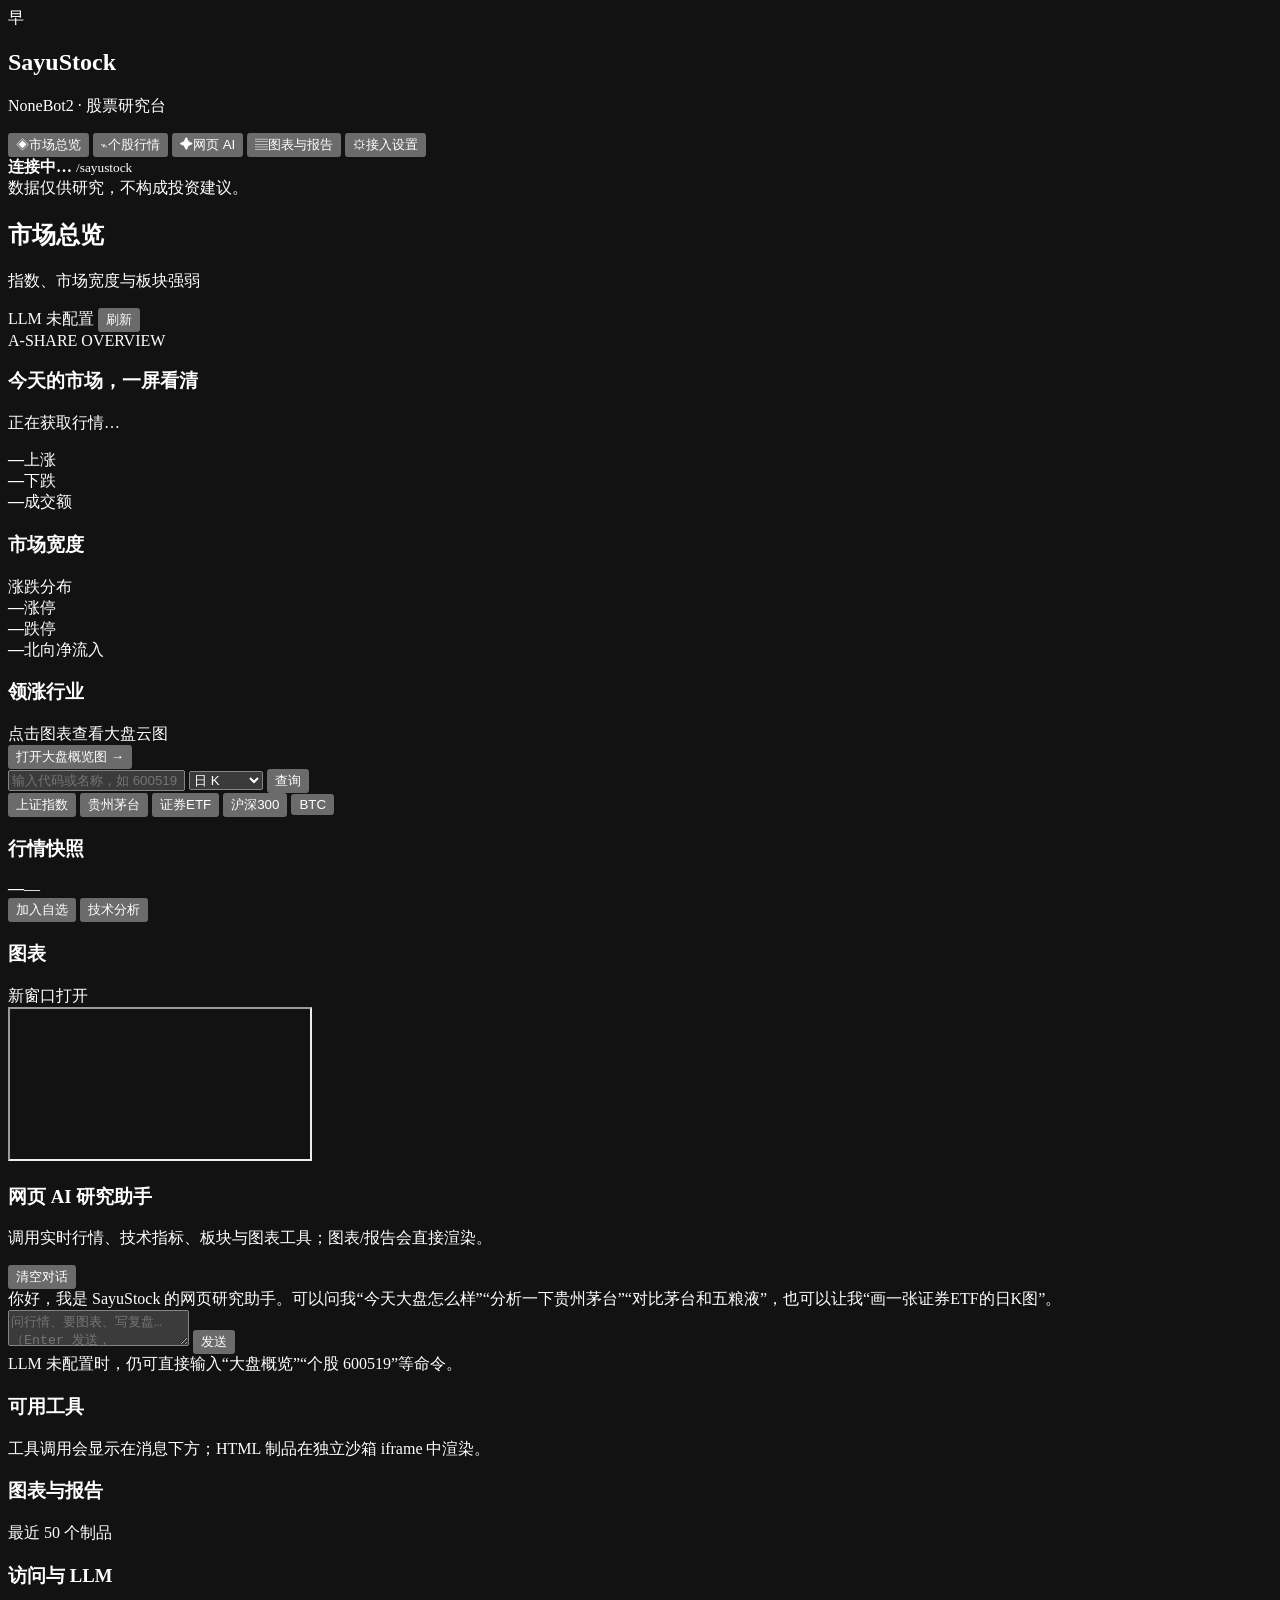
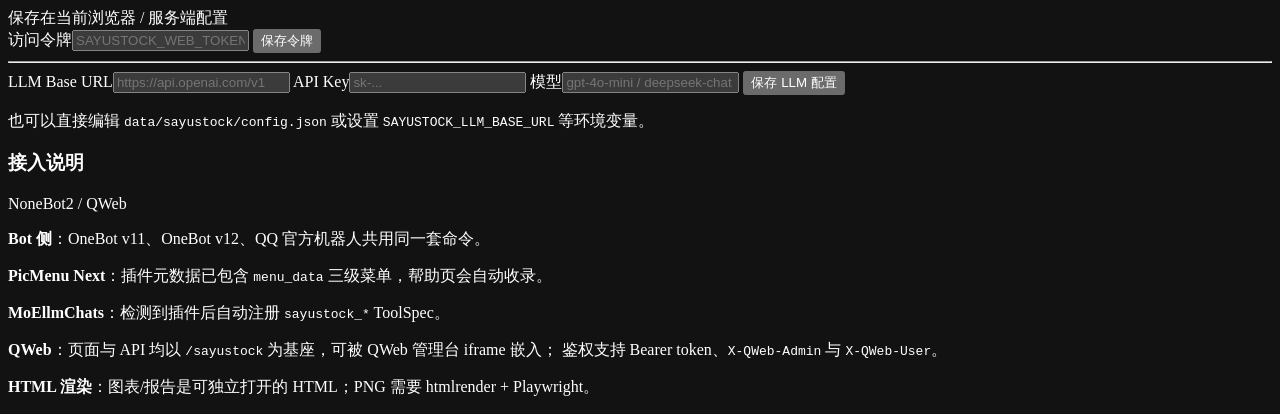
==== nonebot_plugin_sayustock/web/templates/index.html @ dcfa5ef3 "feat(nonebot2): add NoneBot2 runtime, PicMenu, MoEllm tools and QWeb base" ====
<!doctype html>
<html lang="zh-CN">
<head>
  <meta charset="utf-8">
  <meta name="viewport" content="width=device-width, initial-scale=1">
  <meta name="color-scheme" content="dark">
  <title>SayuStock · 股票研究与网页 AI</title>
  <link rel="stylesheet" href="/sayustock/static/style.css">
</head>
<body>
  <div class="shell">
    <aside class="sidebar">
      <div class="brand">
        <div class="logo">早</div>
        <div>
          <h1>SayuStock</h1>
          <p>NoneBot2 · 股票研究台</p>
        </div>
      </div>
      <nav class="nav">
        <button class="nav-item active" data-view="market"><span>◈</span>市场总览</button>
        <button class="nav-item" data-view="stock"><span>⌁</span>个股行情</button>
        <button class="nav-item" data-view="chat"><span>✦</span>网页 AI</button>
        <button class="nav-item" data-view="artifacts"><span>▤</span>图表与报告</button>
        <button class="nav-item" data-view="settings"><span>⚙</span>接入设置</button>
      </nav>
      <div class="side-card">
        <div class="dot" id="health-dot"></div>
        <div>
          <b id="health-text">连接中…</b>
          <small id="health-sub">/sayustock</small>
        </div>
      </div>
      <div class="side-note">数据仅供研究，不构成投资建议。</div>
    </aside>

    <main class="main">
      <header class="topbar">
        <div>
          <h2 id="view-title">市场总览</h2>
          <p id="view-sub">指数、市场宽度与板块强弱</p>
        </div>
        <div class="top-actions">
          <span class="pill" id="llm-pill">LLM 未配置</span>
          <button class="ghost" id="refresh-btn">刷新</button>
        </div>
      </header>

      <section class="view active" id="view-market">
        <div class="hero panel">
          <div class="hero-head">
            <div>
              <span class="eyebrow">A-SHARE OVERVIEW</span>
              <h3>今天的市场，一屏看清</h3>
              <p id="overview-time">正在获取行情…</p>
            </div>
            <div class="hero-stats">
              <div><b id="stat-up">—</b><span>上涨</span></div>
              <div><b id="stat-down">—</b><span>下跌</span></div>
              <div><b id="stat-turnover">—</b><span>成交额</span></div>
            </div>
          </div>
          <div class="index-grid" id="index-grid"></div>
        </div>
        <div class="grid-2">
          <div class="panel">
            <div class="panel-head"><h3>市场宽度</h3><span id="breadth-note">涨跌分布</span></div>
            <div class="breadth" id="breadth-bar"></div>
            <div class="legend" id="breadth-legend"></div>
            <div class="mini-stats">
              <div><b id="stat-limit-up">—</b><span>涨停</span></div>
              <div><b id="stat-limit-down">—</b><span>跌停</span></div>
              <div><b id="stat-north">—</b><span>北向净流入</span></div>
            </div>
          </div>
          <div class="panel">
            <div class="panel-head"><h3>领涨行业</h3><span>点击图表查看大盘云图</span></div>
            <table class="data-table" id="industry-table"><tbody></tbody></table>
            <button class="link-btn" id="open-overview-chart">打开大盘概览图 →</button>
          </div>
        </div>
      </section>

      <section class="view" id="view-stock">
        <div class="panel search-panel">
          <div class="search-row">
            <input id="stock-query" placeholder="输入代码或名称，如 600519 / 贵州茅台 / 证券ETF" autocomplete="off">
            <select id="stock-period">
              <option value="分时">当日分时</option>
              <option value="五日">五日分时</option>
              <option value="日k" selected>日 K</option>
              <option value="周k">周 K</option>
              <option value="月k">月 K</option>
              <option value="60k">60 分钟</option>
            </select>
            <button class="primary" id="stock-search">查询</button>
          </div>
          <div class="quick-tags">
            <button data-q="上证指数">上证指数</button>
            <button data-q="贵州茅台">贵州茅台</button>
            <button data-q="证券ETF">证券ETF</button>
            <button data-q="沪深300">沪深300</button>
            <button data-q="BTC">BTC</button>
          </div>
        </div>
        <div class="grid-2 stock-grid">
          <div class="panel quote-panel">
            <div class="panel-head"><h3 id="quote-name">行情快照</h3><span id="quote-source"></span></div>
            <div class="quote-price"><b id="quote-price">—</b><span id="quote-change">—</span></div>
            <table class="kv-table" id="quote-table"></table>
            <div class="quote-actions">
              <button class="ghost" id="add-watch">加入自选</button>
              <button class="ghost" id="technical-btn">技术分析</button>
            </div>
            <pre class="tech-output" id="tech-output"></pre>
          </div>
          <div class="panel chart-panel">
            <div class="panel-head"><h3 id="chart-title">图表</h3><a id="chart-open" target="_blank" rel="noopener">新窗口打开</a></div>
            <iframe id="chart-frame" title="SayuStock chart" sandbox="allow-same-origin allow-scripts"></iframe>
          </div>
        </div>
      </section>

      <section class="view" id="view-chat">
        <div class="chat-wrap">
          <div class="panel chat-panel">
            <div class="chat-head">
              <div>
                <h3>网页 AI 研究助手</h3>
                <p>调用实时行情、技术指标、板块与图表工具；图表/报告会直接渲染。</p>
              </div>
              <button class="ghost" id="chat-clear">清空对话</button>
            </div>
            <div class="messages" id="messages">
              <div class="msg assistant">
                <div class="bubble">你好，我是 SayuStock 的网页研究助手。可以问我“今天大盘怎么样”“分析一下贵州茅台”“对比茅台和五粮液”，也可以让我“画一张证券ETF的日K图”。</div>
              </div>
            </div>
            <div class="composer">
              <textarea id="chat-input" rows="2" placeholder="问行情、要图表、写复盘…（Enter 发送，Shift+Enter 换行）"></textarea>
              <button class="primary" id="chat-send">发送</button>
            </div>
            <div class="composer-note">LLM 未配置时，仍可直接输入“大盘概览”“个股 600519”等命令。</div>
          </div>
          <aside class="panel chat-side">
            <h3>可用工具</h3>
            <div id="tool-list" class="tool-list"></div>
            <div class="side-note">工具调用会显示在消息下方；HTML 制品在独立沙箱 iframe 中渲染。</div>
          </aside>
        </div>
      </section>

      <section class="view" id="view-artifacts">
        <div class="panel">
          <div class="panel-head"><h3>图表与报告</h3><span>最近 50 个制品</span></div>
          <div id="artifact-grid" class="artifact-grid"></div>
        </div>
      </section>

      <section class="view" id="view-settings">
        <div class="grid-2">
          <div class="panel">
            <div class="panel-head"><h3>访问与 LLM</h3><span>保存在当前浏览器 / 服务端配置</span></div>
            <label class="field">访问令牌<input id="token-input" type="password" placeholder="SAYUSTOCK_WEB_TOKEN"></label>
            <button class="primary" id="save-token">保存令牌</button>
            <hr>
            <label class="field">LLM Base URL<input id="llm-base" placeholder="https://api.openai.com/v1"></label>
            <label class="field">API Key<input id="llm-key" type="password" placeholder="sk-..."></label>
            <label class="field">模型<input id="llm-model" placeholder="gpt-4o-mini / deepseek-chat"></label>
            <button class="primary" id="save-llm">保存 LLM 配置</button>
            <p class="hint">也可以直接编辑 <code>data/sayustock/config.json</code> 或设置 <code>SAYUSTOCK_LLM_BASE_URL</code> 等环境变量。</p>
          </div>
          <div class="panel">
            <div class="panel-head"><h3>接入说明</h3><span>NoneBot2 / QWeb</span></div>
            <div class="doc">
              <p><b>Bot 侧</b>：OneBot v11、OneBot v12、QQ 官方机器人共用同一套命令。</p>
              <p><b>PicMenu Next</b>：插件元数据已包含 <code>menu_data</code> 三级菜单，帮助页会自动收录。</p>
              <p><b>MoEllmChats</b>：检测到插件后自动注册 <code>sayustock_*</code> ToolSpec。</p>
              <p><b>QWeb</b>：页面与 API 均以 <code>/sayustock</code> 为基座，可被 QWeb 管理台 iframe 嵌入；
              鉴权支持 Bearer token、<code>X-QWeb-Admin</code> 与 <code>X-QWeb-User</code>。</p>
              <p><b>HTML 渲染</b>：图表/报告是可独立打开的 HTML；PNG 需要 htmlrender + Playwright。</p>
            </div>
          </div>
        </div>
      </section>
    </main>
  </div>
  <div id="toast" class="toast"></div>
  <script src="/sayustock/static/app.js"></script>
  <script src="/sayustock/static/qweb-bridge.js"></script>
</body>
</html>
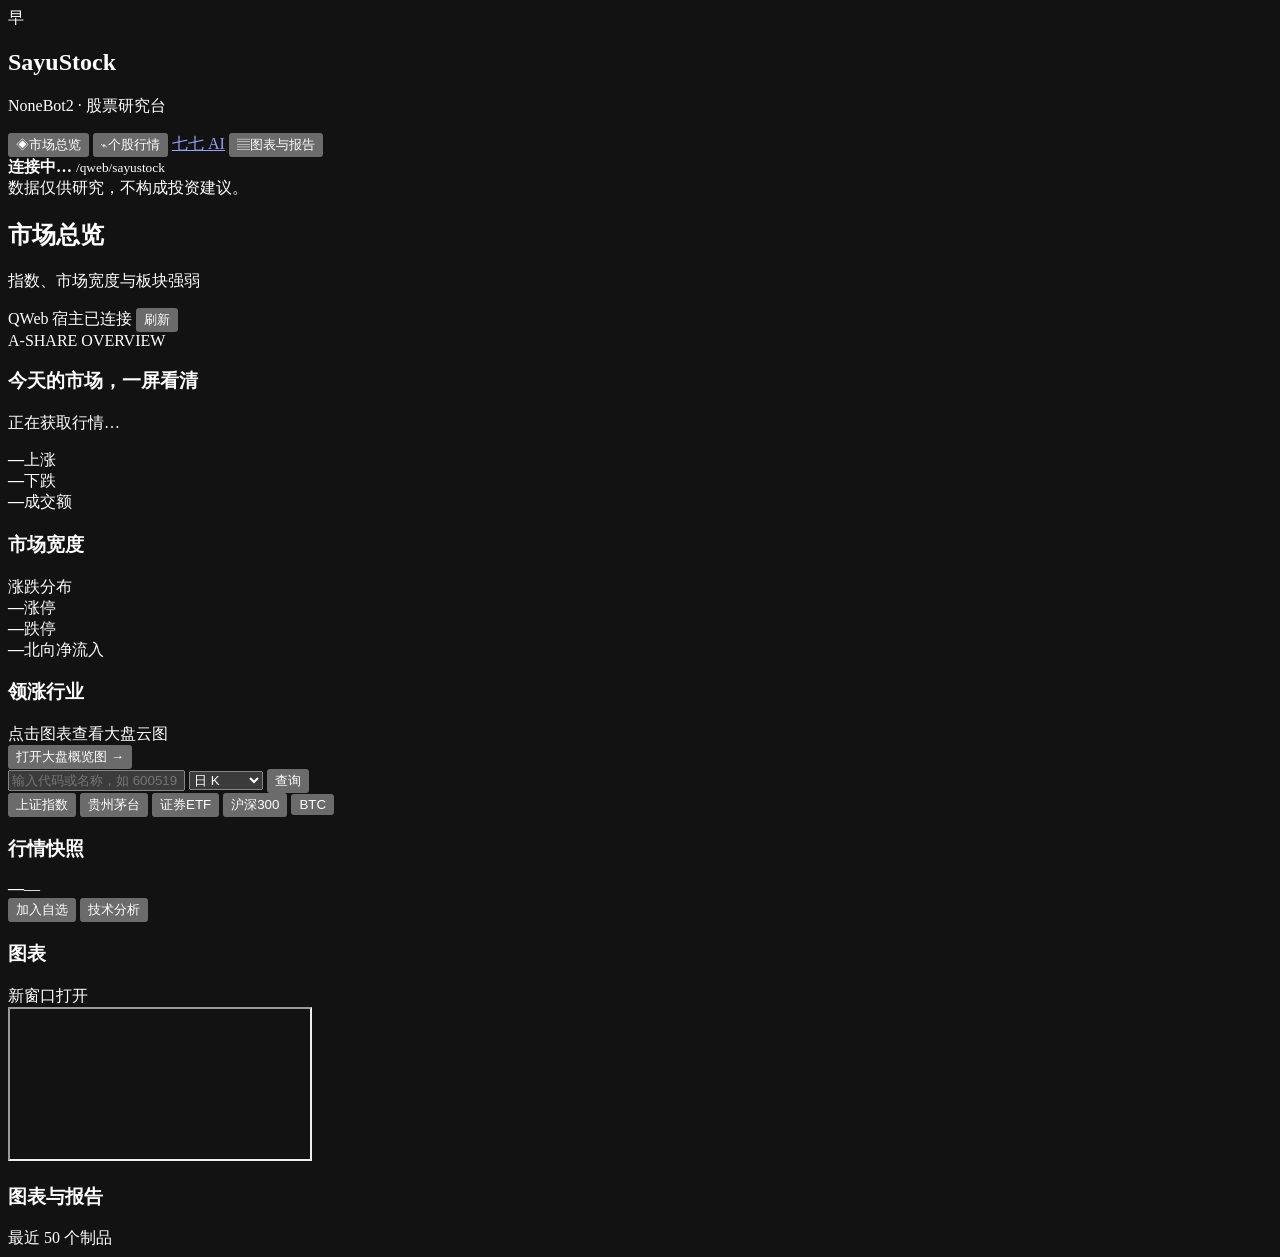
==== commit f8b22da2: "Use Qiqi chat, account authorization and owned stock artifacts" ====
--- a/nonebot_plugin_sayustock/web/templates/index.html
+++ b/nonebot_plugin_sayustock/web/templates/index.html
@@ -4,8 +4,8 @@
   <meta charset="utf-8">
   <meta name="viewport" content="width=device-width, initial-scale=1">
   <meta name="color-scheme" content="dark">
-  <title>SayuStock · 股票研究与网页 AI</title>
-  <link rel="stylesheet" href="/sayustock/static/style.css">
+  <title>SayuStock · QWeb 股票研究页</title>
+  <link rel="stylesheet" href="static/style.css">
 </head>
 <body>
   <div class="shell">
@@ -20,15 +20,14 @@
       <nav class="nav">
         <button class="nav-item active" data-view="market"><span>◈</span>市场总览</button>
         <button class="nav-item" data-view="stock"><span>⌁</span>个股行情</button>
-        <button class="nav-item" data-view="chat"><span>✦</span>网页 AI</button>
+        <a class="nav-item" href="/qweb/chat" target="_top">七七 AI</a>
         <button class="nav-item" data-view="artifacts"><span>▤</span>图表与报告</button>
-        <button class="nav-item" data-view="settings"><span>⚙</span>接入设置</button>
       </nav>
       <div class="side-card">
         <div class="dot" id="health-dot"></div>
         <div>
           <b id="health-text">连接中…</b>
-          <small id="health-sub">/sayustock</small>
+          <small id="health-sub">/qweb/sayustock</small>
         </div>
       </div>
       <div class="side-note">数据仅供研究，不构成投资建议。</div>
@@ -41,7 +40,7 @@
           <p id="view-sub">指数、市场宽度与板块强弱</p>
         </div>
         <div class="top-actions">
-          <span class="pill" id="llm-pill">LLM 未配置</span>
+          <span class="pill" id="host-pill">QWeb 宿主已连接</span>
           <button class="ghost" id="refresh-btn">刷新</button>
         </div>
       </header>
@@ -121,34 +120,6 @@
         </div>
       </section>
 
-      <section class="view" id="view-chat">
-        <div class="chat-wrap">
-          <div class="panel chat-panel">
-            <div class="chat-head">
-              <div>
-                <h3>网页 AI 研究助手</h3>
-                <p>调用实时行情、技术指标、板块与图表工具；图表/报告会直接渲染。</p>
-              </div>
-              <button class="ghost" id="chat-clear">清空对话</button>
-            </div>
-            <div class="messages" id="messages">
-              <div class="msg assistant">
-                <div class="bubble">你好，我是 SayuStock 的网页研究助手。可以问我“今天大盘怎么样”“分析一下贵州茅台”“对比茅台和五粮液”，也可以让我“画一张证券ETF的日K图”。</div>
-              </div>
-            </div>
-            <div class="composer">
-              <textarea id="chat-input" rows="2" placeholder="问行情、要图表、写复盘…（Enter 发送，Shift+Enter 换行）"></textarea>
-              <button class="primary" id="chat-send">发送</button>
-            </div>
-            <div class="composer-note">LLM 未配置时，仍可直接输入“大盘概览”“个股 600519”等命令。</div>
-          </div>
-          <aside class="panel chat-side">
-            <h3>可用工具</h3>
-            <div id="tool-list" class="tool-list"></div>
-            <div class="side-note">工具调用会显示在消息下方；HTML 制品在独立沙箱 iframe 中渲染。</div>
-          </aside>
-        </div>
-      </section>
 
       <section class="view" id="view-artifacts">
         <div class="panel">
@@ -157,36 +128,9 @@
         </div>
       </section>
 
-      <section class="view" id="view-settings">
-        <div class="grid-2">
-          <div class="panel">
-            <div class="panel-head"><h3>访问与 LLM</h3><span>保存在当前浏览器 / 服务端配置</span></div>
-            <label class="field">访问令牌<input id="token-input" type="password" placeholder="SAYUSTOCK_WEB_TOKEN"></label>
-            <button class="primary" id="save-token">保存令牌</button>
-            <hr>
-            <label class="field">LLM Base URL<input id="llm-base" placeholder="https://api.openai.com/v1"></label>
-            <label class="field">API Key<input id="llm-key" type="password" placeholder="sk-..."></label>
-            <label class="field">模型<input id="llm-model" placeholder="gpt-4o-mini / deepseek-chat"></label>
-            <button class="primary" id="save-llm">保存 LLM 配置</button>
-            <p class="hint">也可以直接编辑 <code>data/sayustock/config.json</code> 或设置 <code>SAYUSTOCK_LLM_BASE_URL</code> 等环境变量。</p>
-          </div>
-          <div class="panel">
-            <div class="panel-head"><h3>接入说明</h3><span>NoneBot2 / QWeb</span></div>
-            <div class="doc">
-              <p><b>Bot 侧</b>：OneBot v11、OneBot v12、QQ 官方机器人共用同一套命令。</p>
-              <p><b>PicMenu Next</b>：插件元数据已包含 <code>menu_data</code> 三级菜单，帮助页会自动收录。</p>
-              <p><b>MoEllmChats</b>：检测到插件后自动注册 <code>sayustock_*</code> ToolSpec。</p>
-              <p><b>QWeb</b>：页面与 API 均以 <code>/sayustock</code> 为基座，可被 QWeb 管理台 iframe 嵌入；
-              鉴权支持 Bearer token、<code>X-QWeb-Admin</code> 与 <code>X-QWeb-User</code>。</p>
-              <p><b>HTML 渲染</b>：图表/报告是可独立打开的 HTML；PNG 需要 htmlrender + Playwright。</p>
-            </div>
-          </div>
-        </div>
-      </section>
     </main>
   </div>
   <div id="toast" class="toast"></div>
-  <script src="/sayustock/static/app.js"></script>
-  <script src="/sayustock/static/qweb-bridge.js"></script>
+  <script src="static/app.js"></script>
 </body>
-</html>+</html>
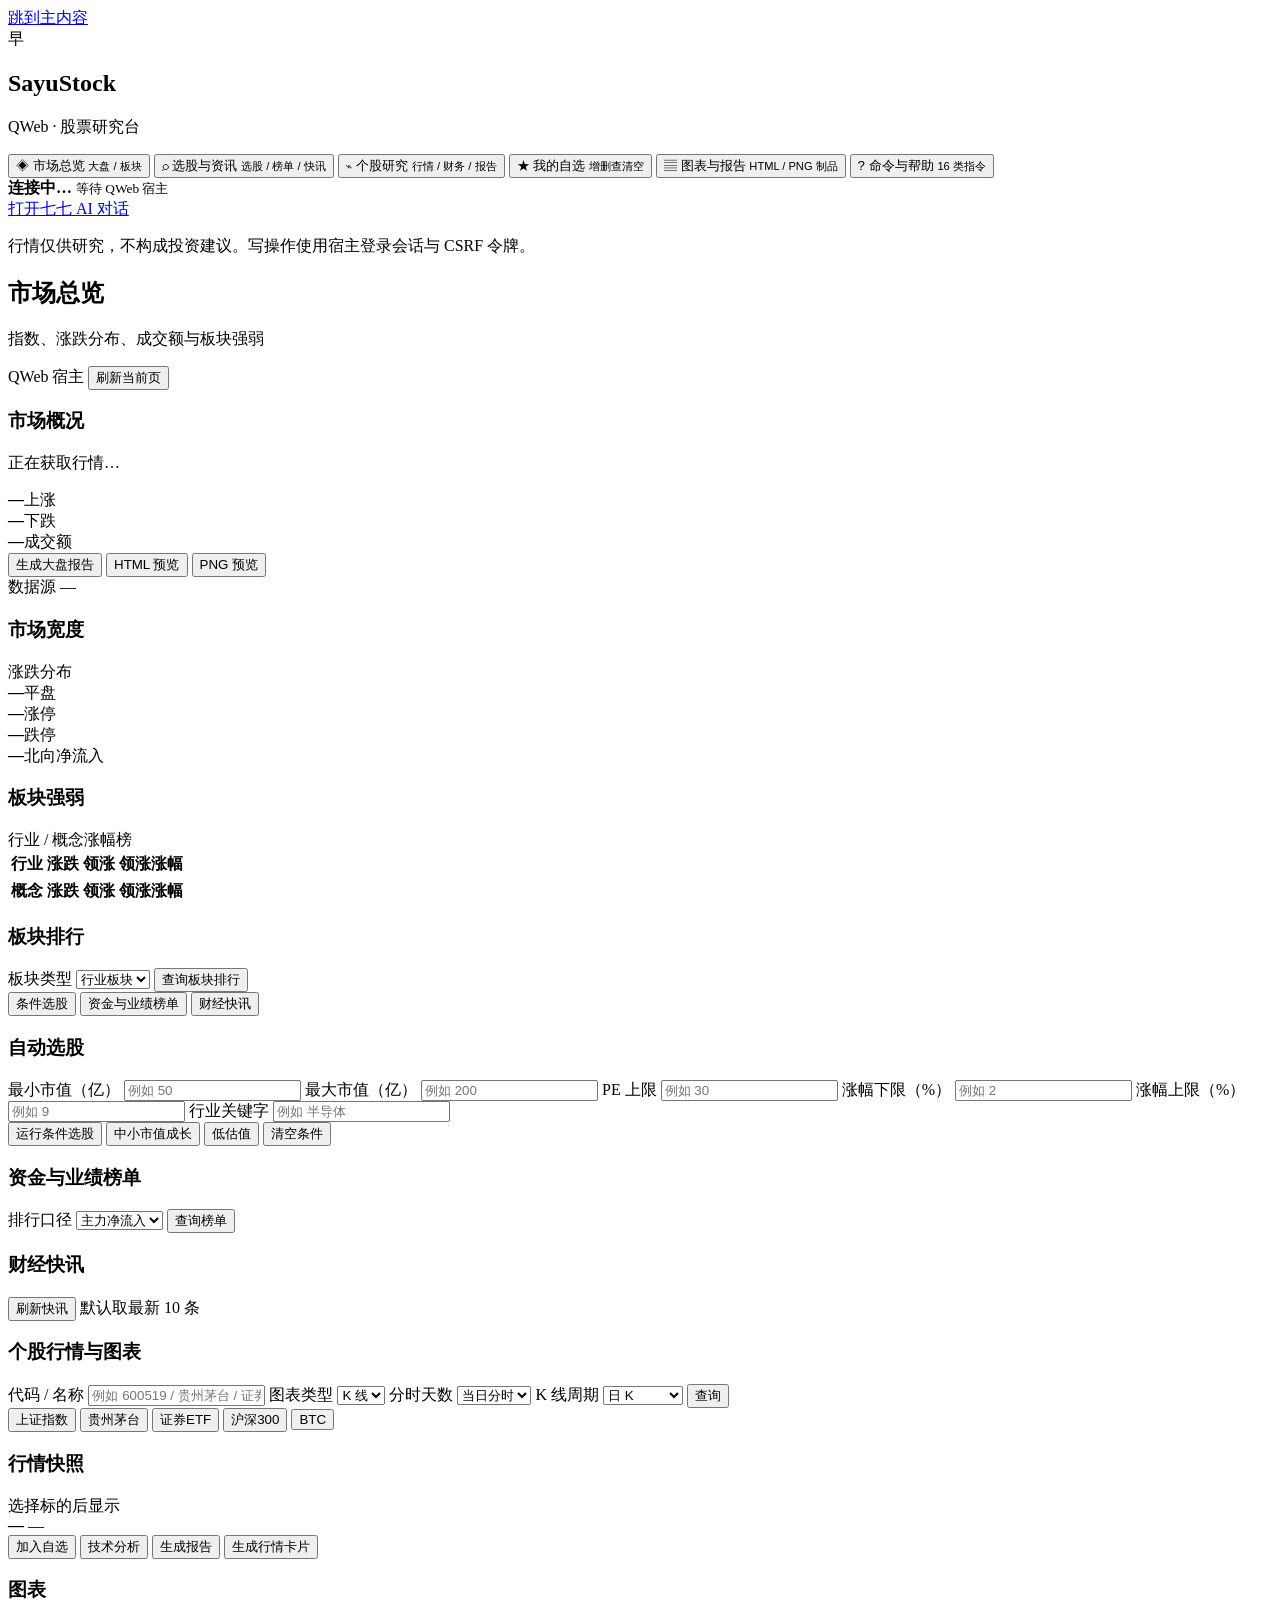
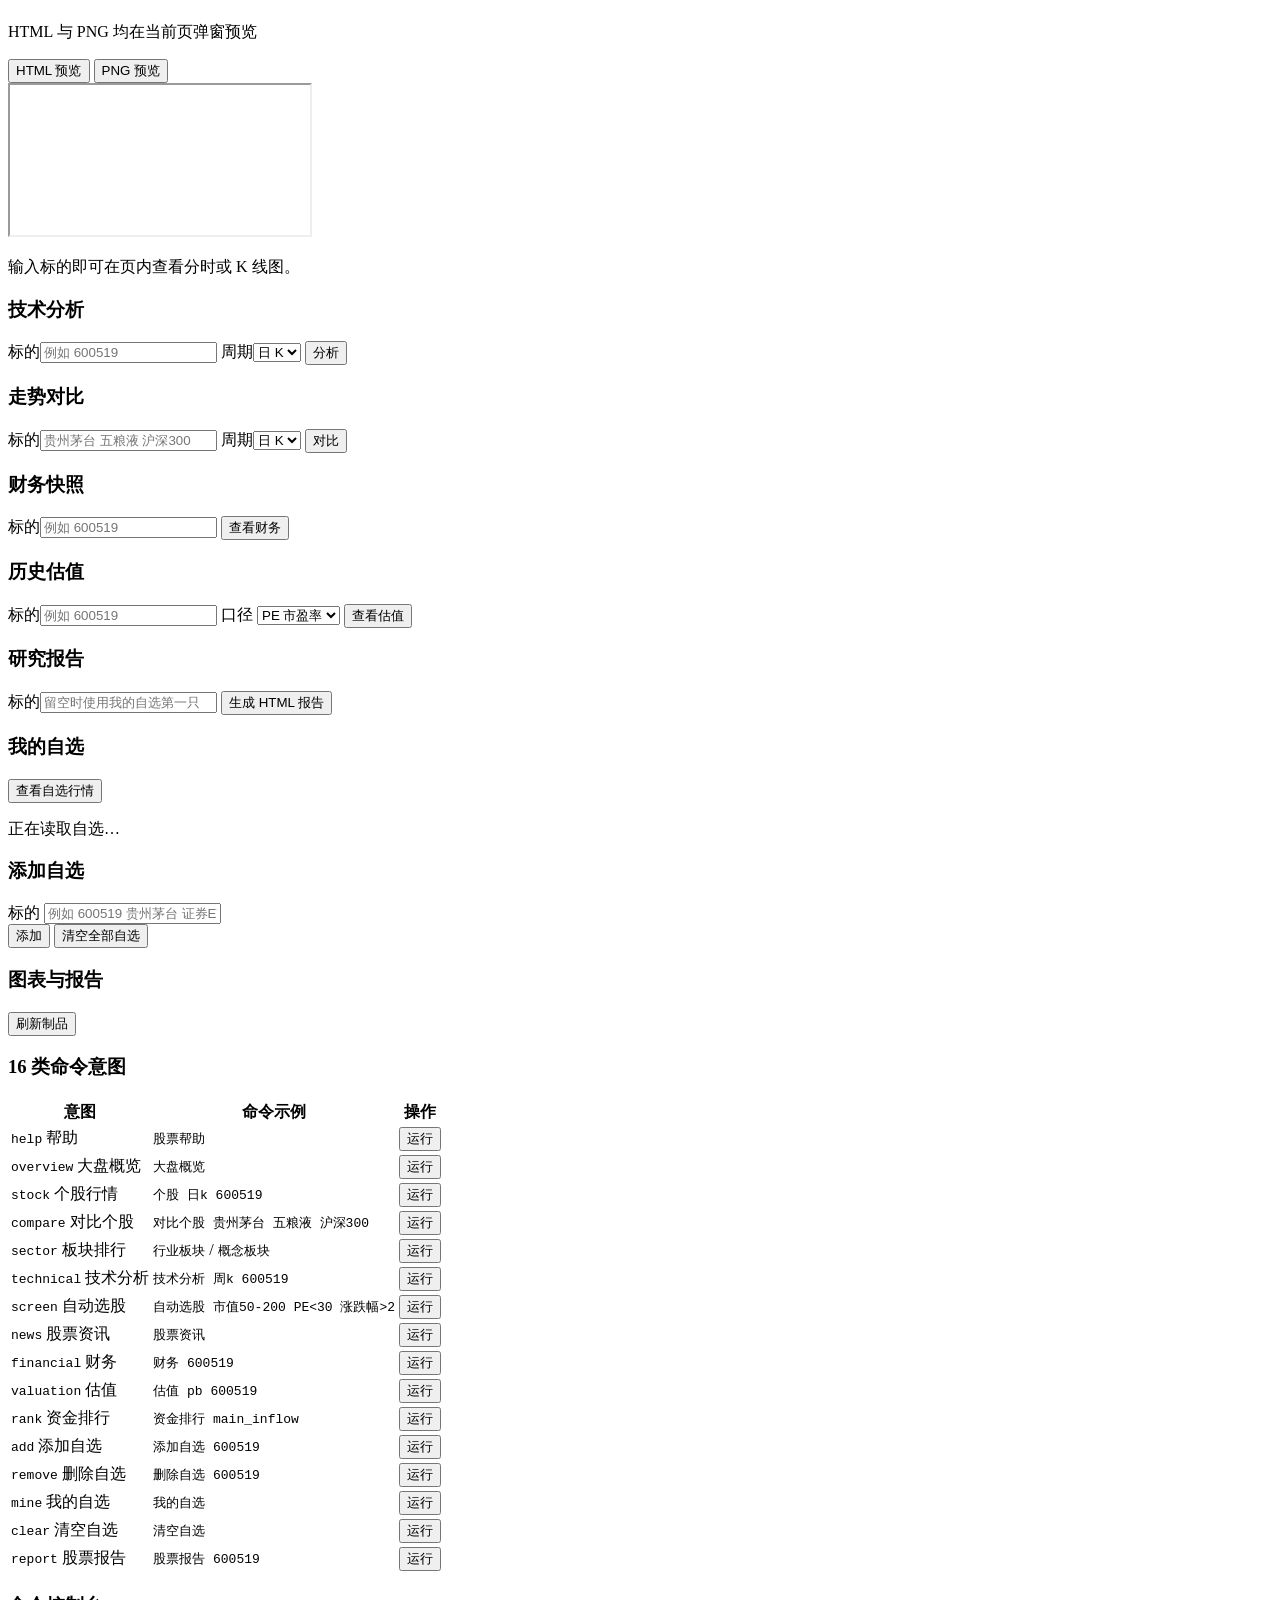
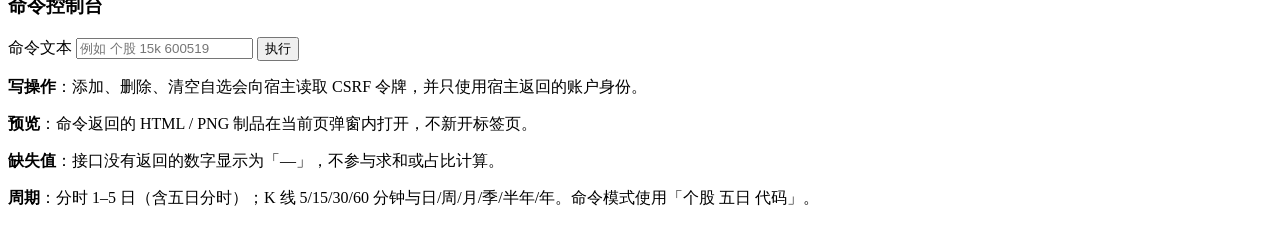
==== commit 8f642f8c: "补齐 QWeb 股票研究台操作并同步用户主题" ====
--- a/nonebot_plugin_sayustock/web/templates/index.html
+++ b/nonebot_plugin_sayustock/web/templates/index.html
@@ -3,134 +3,553 @@
 <head>
   <meta charset="utf-8">
   <meta name="viewport" content="width=device-width, initial-scale=1">
-  <meta name="color-scheme" content="dark">
-  <title>SayuStock · QWeb 股票研究页</title>
+  <meta name="color-scheme" content="light dark">
+  <title>SayuStock · QWeb 股票研究台</title>
+  <script src="static/qweb-theme.js"></script>
   <link rel="stylesheet" href="static/style.css">
 </head>
 <body>
-  <div class="shell">
-    <aside class="sidebar">
+  <a class="skip-link" href="#main">跳到主内容</a>
+  <div class="app-shell">
+    <aside class="sidebar" aria-label="SayuStock 导航">
       <div class="brand">
-        <div class="logo">早</div>
-        <div>
+        <div class="logo" aria-hidden="true">早</div>
+        <div class="brand-copy">
           <h1>SayuStock</h1>
-          <p>NoneBot2 · 股票研究台</p>
+          <p>QWeb · 股票研究台</p>
         </div>
       </div>
-      <nav class="nav">
-        <button class="nav-item active" data-view="market"><span>◈</span>市场总览</button>
-        <button class="nav-item" data-view="stock"><span>⌁</span>个股行情</button>
-        <a class="nav-item" href="/qweb/chat" target="_top">七七 AI</a>
-        <button class="nav-item" data-view="artifacts"><span>▤</span>图表与报告</button>
+
+      <nav class="nav" aria-label="主导航">
+        <button class="nav-item is-active" type="button" data-view="market">
+          <span class="nav-icon" aria-hidden="true">◈</span>
+          <span>市场总览</span>
+          <small>大盘 / 板块</small>
+        </button>
+        <button class="nav-item" type="button" data-view="discover">
+          <span class="nav-icon" aria-hidden="true">⌕</span>
+          <span>选股与资讯</span>
+          <small>选股 / 榜单 / 快讯</small>
+        </button>
+        <button class="nav-item" type="button" data-view="research">
+          <span class="nav-icon" aria-hidden="true">⌁</span>
+          <span>个股研究</span>
+          <small>行情 / 财务 / 报告</small>
+        </button>
+        <button class="nav-item" type="button" data-view="watchlist">
+          <span class="nav-icon" aria-hidden="true">★</span>
+          <span>我的自选</span>
+          <small>增删查清空</small>
+        </button>
+        <button class="nav-item" type="button" data-view="artifacts">
+          <span class="nav-icon" aria-hidden="true">▤</span>
+          <span>图表与报告</span>
+          <small>HTML / PNG 制品</small>
+        </button>
+        <button class="nav-item" type="button" data-view="help">
+          <span class="nav-icon" aria-hidden="true">?</span>
+          <span>命令与帮助</span>
+          <small>16 类指令</small>
+        </button>
       </nav>
-      <div class="side-card">
-        <div class="dot" id="health-dot"></div>
+
+      <div class="side-status" aria-live="polite">
+        <span class="dot" id="health-dot" aria-hidden="true"></span>
         <div>
           <b id="health-text">连接中…</b>
-          <small id="health-sub">/qweb/sayustock</small>
+          <small id="health-sub">等待 QWeb 宿主</small>
         </div>
       </div>
-      <div class="side-note">数据仅供研究，不构成投资建议。</div>
+      <a class="side-chat" href="/qweb/chat" target="_top">打开七七 AI 对话</a>
+      <p class="side-note">行情仅供研究，不构成投资建议。写操作使用宿主登录会话与 CSRF 令牌。</p>
     </aside>
 
-    <main class="main">
+    <main class="main" id="main">
       <header class="topbar">
-        <div>
+        <div class="topbar-copy">
+
           <h2 id="view-title">市场总览</h2>
-          <p id="view-sub">指数、市场宽度与板块强弱</p>
+          <p id="view-sub">指数、涨跌分布、成交额与板块强弱</p>
         </div>
         <div class="top-actions">
-          <span class="pill" id="host-pill">QWeb 宿主已连接</span>
-          <button class="ghost" id="refresh-btn">刷新</button>
+          <span class="pill" id="host-pill">QWeb 宿主</span>
+          <button class="ghost" id="refresh-btn" type="button">刷新当前页</button>
         </div>
       </header>
 
-      <section class="view active" id="view-market">
-        <div class="hero panel">
+      <section class="view is-active" id="view-market" aria-labelledby="view-title">
+        <div class="panel hero">
           <div class="hero-head">
             <div>
-              <span class="eyebrow">A-SHARE OVERVIEW</span>
-              <h3>今天的市场，一屏看清</h3>
+
+              <h3>市场概况</h3>
               <p id="overview-time">正在获取行情…</p>
             </div>
-            <div class="hero-stats">
+            <div class="hero-stats" aria-label="市场宽度摘要">
               <div><b id="stat-up">—</b><span>上涨</span></div>
               <div><b id="stat-down">—</b><span>下跌</span></div>
               <div><b id="stat-turnover">—</b><span>成交额</span></div>
             </div>
           </div>
-          <div class="index-grid" id="index-grid"></div>
-        </div>
+          <div class="index-grid" id="index-grid" aria-live="polite"></div>
+          <div class="hero-foot">
+            <div class="hero-actions">
+              <button class="ghost" id="overview-command" type="button" data-command-intent="overview">生成大盘报告</button>
+              <button class="link-btn" id="open-overview-html" type="button" data-chart-preview="overview:html">HTML 预览</button>
+              <button class="link-btn" id="open-overview-png" type="button" data-chart-preview="overview:png">PNG 预览</button>
+            </div>
+            <span class="muted" id="overview-provider">数据源 —</span>
+          </div>
+        </div>
+
         <div class="grid-2">
-          <div class="panel">
-            <div class="panel-head"><h3>市场宽度</h3><span id="breadth-note">涨跌分布</span></div>
-            <div class="breadth" id="breadth-bar"></div>
+          <section class="panel">
+            <div class="panel-head">
+              <h3>市场宽度</h3>
+              <span id="breadth-note">涨跌分布</span>
+            </div>
+            <div class="breadth" id="breadth-bar" aria-hidden="true"></div>
             <div class="legend" id="breadth-legend"></div>
             <div class="mini-stats">
+              <div><b id="stat-flat">—</b><span>平盘</span></div>
               <div><b id="stat-limit-up">—</b><span>涨停</span></div>
               <div><b id="stat-limit-down">—</b><span>跌停</span></div>
               <div><b id="stat-north">—</b><span>北向净流入</span></div>
             </div>
-          </div>
+            <div class="warn-list" id="overview-warnings" hidden></div>
+          </section>
+
+          <section class="panel">
+            <div class="panel-head">
+              <h3>板块强弱</h3>
+              <span>行业 / 概念涨幅榜</span>
+            </div>
+            <div class="table-wrap">
+              <table class="data-table" id="industry-table">
+                <thead><tr><th>行业</th><th class="num">涨跌</th><th>领涨</th><th class="num">领涨涨幅</th></tr></thead>
+                <tbody></tbody>
+              </table>
+            </div>
+            <div class="table-wrap">
+              <table class="data-table" id="concept-table">
+                <thead><tr><th>概念</th><th class="num">涨跌</th><th>领涨</th><th class="num">领涨涨幅</th></tr></thead>
+                <tbody></tbody>
+              </table>
+            </div>
+          </section>
+        </div>
+
+        <section class="panel task-panel">
+          <div class="panel-head">
+            <div>
+              <h3>板块排行</h3>
+
+            </div>
+          </div>
+          <form class="inline-form" id="sector-form" data-command-intent="sector">
+            <label class="field field-inline">
+              <span>板块类型</span>
+              <select id="sector-kind">
+                <option value="industry">行业板块</option>
+                <option value="concept">概念板块</option>
+              </select>
+            </label>
+            <button class="primary" type="submit">查询板块排行</button>
+          </form>
+          <div class="command-output" id="market-output" hidden></div>
+        </section>
+      </section>
+
+      <section class="view" id="view-discover" aria-labelledby="view-title">
+        <div class="subnav" role="tablist" aria-label="选股与资讯任务">
+          <button class="subnav-item is-active" type="button" role="tab" aria-selected="true" data-discover="screen">条件选股</button>
+          <button class="subnav-item" type="button" role="tab" aria-selected="false" data-discover="rank">资金与业绩榜单</button>
+          <button class="subnav-item" type="button" role="tab" aria-selected="false" data-discover="news">财经快讯</button>
+        </div>
+
+        <section class="discover-pane is-active" id="discover-screen" role="tabpanel">
           <div class="panel">
-            <div class="panel-head"><h3>领涨行业</h3><span>点击图表查看大盘云图</span></div>
-            <table class="data-table" id="industry-table"><tbody></tbody></table>
-            <button class="link-btn" id="open-overview-chart">打开大盘概览图 →</button>
-          </div>
-        </div>
+            <div class="panel-head">
+              <div>
+                <h3>自动选股</h3>
+
+              </div>
+
+            </div>
+            <form id="screen-form" data-command-intent="screen">
+              <div class="form-grid">
+                <label class="field">
+                  <span>最小市值（亿）</span>
+                  <input id="screen-cap-min" type="number" min="0" step="1" placeholder="例如 50" inputmode="decimal">
+                </label>
+                <label class="field">
+                  <span>最大市值（亿）</span>
+                  <input id="screen-cap-max" type="number" min="0" step="1" placeholder="例如 200" inputmode="decimal">
+                </label>
+                <label class="field">
+                  <span>PE 上限</span>
+                  <input id="screen-pe-max" type="number" min="0" step="0.1" placeholder="例如 30" inputmode="decimal">
+                </label>
+                <label class="field">
+                  <span>涨幅下限（%）</span>
+                  <input id="screen-change-min" type="number" step="0.1" placeholder="例如 2" inputmode="decimal">
+                </label>
+                <label class="field">
+                  <span>涨幅上限（%）</span>
+                  <input id="screen-change-max" type="number" step="0.1" placeholder="例如 9" inputmode="decimal">
+                </label>
+                <label class="field">
+                  <span>行业关键字</span>
+                  <input id="screen-industry" type="text" maxlength="20" placeholder="例如 半导体" autocomplete="off">
+                </label>
+              </div>
+              <div class="form-actions">
+                <button class="primary" type="submit">运行条件选股</button>
+                <button class="ghost" type="button" data-screen-preset="mid">中小市值成长</button>
+                <button class="ghost" type="button" data-screen-preset="lowpe">低估值</button>
+                <button class="ghost" type="reset">清空条件</button>
+              </div>
+            </form>
+            <div class="command-output" id="screen-output" hidden></div>
+          </div>
+        </section>
+
+        <section class="discover-pane" id="discover-rank" role="tabpanel">
+          <div class="panel">
+            <div class="panel-head">
+              <div>
+                <h3>资金与业绩榜单</h3>
+
+              </div>
+
+            </div>
+            <form class="inline-form" id="rank-form" data-command-intent="rank">
+              <label class="field field-inline">
+                <span>排行口径</span>
+                <select id="rank-by">
+                  <option value="main_inflow">主力净流入</option>
+                  <option value="main_outflow">主力净流出</option>
+                  <option value="turnover">换手率</option>
+                  <option value="roe">ROE</option>
+                  <option value="amount">成交额</option>
+                  <option value="volume">成交量</option>
+                  <option value="profit_yoy">净利同比</option>
+                </select>
+              </label>
+              <button class="primary" type="submit">查询榜单</button>
+            </form>
+            <div class="command-output" id="rank-output" hidden></div>
+          </div>
+        </section>
+
+        <section class="discover-pane" id="discover-news" role="tabpanel">
+          <div class="panel">
+            <div class="panel-head">
+              <div>
+                <h3>财经快讯</h3>
+
+              </div>
+
+            </div>
+            <div class="form-actions">
+              <button class="primary" id="news-refresh" type="button" data-command-intent="news">刷新快讯</button>
+              <span class="muted">默认取最新 10 条</span>
+            </div>
+            <div class="command-output" id="news-output" hidden></div>
+          </div>
+        </section>
       </section>
 
-      <section class="view" id="view-stock">
-        <div class="panel search-panel">
-          <div class="search-row">
-            <input id="stock-query" placeholder="输入代码或名称，如 600519 / 贵州茅台 / 证券ETF" autocomplete="off">
-            <select id="stock-period">
-              <option value="分时">当日分时</option>
-              <option value="五日">五日分时</option>
-              <option value="日k" selected>日 K</option>
-              <option value="周k">周 K</option>
-              <option value="月k">月 K</option>
-              <option value="60k">60 分钟</option>
-            </select>
-            <button class="primary" id="stock-search">查询</button>
-          </div>
-          <div class="quick-tags">
-            <button data-q="上证指数">上证指数</button>
-            <button data-q="贵州茅台">贵州茅台</button>
-            <button data-q="证券ETF">证券ETF</button>
-            <button data-q="沪深300">沪深300</button>
-            <button data-q="BTC">BTC</button>
-          </div>
-        </div>
-        <div class="grid-2 stock-grid">
-          <div class="panel quote-panel">
-            <div class="panel-head"><h3 id="quote-name">行情快照</h3><span id="quote-source"></span></div>
-            <div class="quote-price"><b id="quote-price">—</b><span id="quote-change">—</span></div>
-            <table class="kv-table" id="quote-table"></table>
-            <div class="quote-actions">
-              <button class="ghost" id="add-watch">加入自选</button>
-              <button class="ghost" id="technical-btn">技术分析</button>
-            </div>
-            <pre class="tech-output" id="tech-output"></pre>
-          </div>
-          <div class="panel chart-panel">
-            <div class="panel-head"><h3 id="chart-title">图表</h3><a id="chart-open" target="_blank" rel="noopener">新窗口打开</a></div>
-            <iframe id="chart-frame" title="SayuStock chart" sandbox="allow-same-origin allow-scripts"></iframe>
-          </div>
+      <section class="view" id="view-research" aria-labelledby="view-title">
+        <section class="panel stock-search-panel">
+          <div class="panel-head">
+            <div>
+              <h3>个股行情与图表</h3>
+
+            </div>
+
+          </div>
+          <form class="stock-search" id="stock-form" data-command-intent="stock">
+            <label class="field field-grow">
+              <span>代码 / 名称</span>
+              <input id="stock-query" type="text" maxlength="80" placeholder="例如 600519 / 贵州茅台 / 证券ETF" autocomplete="off">
+            </label>
+            <label class="field">
+              <span>图表类型</span>
+              <select id="stock-mode">
+                <option value="intraday">分时</option>
+                <option value="kline" selected>K 线</option>
+              </select>
+            </label>
+            <label class="field" id="stock-days-field">
+              <span>分时天数</span>
+              <select id="stock-days">
+                <option value="1">当日分时</option>
+                <option value="2">2 日分时</option>
+                <option value="3">3 日分时</option>
+                <option value="4">4 日分时</option>
+                <option value="5">五日分时</option>
+              </select>
+            </label>
+            <label class="field" id="stock-period-field">
+              <span>K 线周期</span>
+              <select id="stock-period">
+                <option value="5k">5 分钟 K</option>
+                <option value="15k">15 分钟 K</option>
+                <option value="30k">30 分钟 K</option>
+                <option value="60k">60 分钟 K</option>
+                <option value="日k" selected>日 K</option>
+                <option value="周k">周 K</option>
+                <option value="月k">月 K</option>
+                <option value="季k">季 K</option>
+                <option value="半年k">半年 K</option>
+                <option value="年k">年 K</option>
+              </select>
+            </label>
+            <button class="primary" type="submit">查询</button>
+          </form>
+          <div class="quick-tags" aria-label="快捷标的">
+            <button type="button" data-quick-query="上证指数">上证指数</button>
+            <button type="button" data-quick-query="贵州茅台">贵州茅台</button>
+            <button type="button" data-quick-query="证券ETF">证券ETF</button>
+            <button type="button" data-quick-query="沪深300">沪深300</button>
+            <button type="button" data-quick-query="BTC">BTC</button>
+          </div>
+        </section>
+
+        <div class="stock-workspace">
+          <section class="panel quote-panel">
+            <div class="panel-head">
+              <h3 id="quote-name">行情快照</h3>
+              <span id="quote-source">选择标的后显示</span>
+            </div>
+            <div class="quote-price">
+              <b id="quote-price">—</b>
+              <span id="quote-change">—</span>
+            </div>
+            <div class="table-wrap">
+              <table class="kv-table" id="quote-table"><tbody></tbody></table>
+            </div>
+            <div class="form-actions quote-actions">
+              <button class="ghost" id="quote-add-watch" type="button" data-command-intent="add">加入自选</button>
+              <button class="ghost" id="quote-technical" type="button" data-command-intent="technical">技术分析</button>
+              <button class="ghost" id="quote-report" type="button" data-command-intent="report">生成报告</button>
+              <button class="ghost" id="quote-command" type="button" data-command-intent="stock">生成行情卡片</button>
+            </div>
+          </section>
+
+          <section class="panel chart-panel">
+            <div class="panel-head">
+              <div>
+                <h3 id="chart-title">图表</h3>
+                <p class="panel-sub" id="chart-meta">HTML 与 PNG 均在当前页弹窗预览</p>
+              </div>
+              <div class="chart-actions">
+                <button class="link-btn" id="chart-html" type="button">HTML 预览</button>
+                <button class="link-btn" id="chart-png" type="button">PNG 预览</button>
+              </div>
+            </div>
+            <div class="chart-frame-wrap">
+              <iframe id="chart-frame" title="SayuStock 行情图表" sandbox="allow-same-origin" loading="lazy"></iframe>
+              <p class="chart-empty" id="chart-empty">输入标的即可在页内查看分时或 K 线图。</p>
+            </div>
+          </section>
+        </div>
+
+        <div class="command-output" id="stock-output" hidden></div>
+
+        <div class="research-grid">
+          <section class="panel research-card">
+            <div class="panel-head">
+              <div><h3>技术分析</h3></div>
+
+            </div>
+            <form class="inline-form" id="technical-form">
+              <label class="field field-grow"><span>标的</span><input id="technical-query" type="text" maxlength="80" placeholder="例如 600519" autocomplete="off"></label>
+              <label class="field"><span>周期</span><select id="technical-period" data-period-select data-default="日k"><option value="日k">日 K</option></select></label>
+              <button class="primary" type="submit">分析</button>
+            </form>
+            <div class="command-output" id="technical-output" hidden></div>
+          </section>
+
+          <section class="panel research-card">
+            <div class="panel-head">
+              <div><h3>走势对比</h3></div>
+
+            </div>
+            <form class="inline-form" id="compare-form" data-command-intent="compare">
+              <label class="field field-grow"><span>标的</span><input id="compare-query" type="text" maxlength="160" placeholder="贵州茅台 五粮液 沪深300" autocomplete="off"></label>
+              <label class="field"><span>周期</span><select id="compare-period" data-period-select data-default="日k"><option value="日k">日 K</option></select></label>
+              <button class="primary" type="submit">对比</button>
+            </form>
+            <div class="command-output" id="compare-output" hidden></div>
+          </section>
+
+          <section class="panel research-card">
+            <div class="panel-head">
+              <div><h3>财务快照</h3></div>
+
+            </div>
+            <form class="inline-form" id="financial-form" data-command-intent="financial">
+              <label class="field field-grow"><span>标的</span><input id="financial-query" type="text" maxlength="80" placeholder="例如 600519" autocomplete="off"></label>
+              <button class="primary" type="submit">查看财务</button>
+            </form>
+            <div class="command-output" id="financial-output" hidden></div>
+          </section>
+
+          <section class="panel research-card">
+            <div class="panel-head">
+              <div><h3>历史估值</h3></div>
+
+            </div>
+            <form class="inline-form" id="valuation-form" data-command-intent="valuation">
+              <label class="field field-grow"><span>标的</span><input id="valuation-query" type="text" maxlength="80" placeholder="例如 600519" autocomplete="off"></label>
+              <label class="field"><span>口径</span>
+                <select id="valuation-kind">
+                  <option value="pe">PE 市盈率</option>
+                  <option value="pb">PB 市净率</option>
+                  <option value="dy">股息率</option>
+                </select>
+              </label>
+              <button class="primary" type="submit">查看估值</button>
+            </form>
+            <div class="command-output" id="valuation-output" hidden></div>
+          </section>
+
+          <section class="panel research-card research-card-wide">
+            <div class="panel-head">
+              <div><h3>研究报告</h3></div>
+
+            </div>
+            <form class="inline-form" id="report-form">
+              <label class="field field-grow"><span>标的</span><input id="report-query" type="text" maxlength="80" placeholder="留空时使用我的自选第一只" autocomplete="off"></label>
+              <button class="primary" type="submit">生成 HTML 报告</button>
+            </form>
+            <div class="command-output" id="report-output" hidden></div>
+          </section>
         </div>
       </section>
 
-
-      <section class="view" id="view-artifacts">
-        <div class="panel">
-          <div class="panel-head"><h3>图表与报告</h3><span>最近 50 个制品</span></div>
-          <div id="artifact-grid" class="artifact-grid"></div>
+      <section class="view" id="view-watchlist" aria-labelledby="view-title">
+        <div class="grid-2 watch-grid">
+          <section class="panel">
+            <div class="panel-head">
+              <div><h3>我的自选</h3></div>
+              <div class="panel-actions"><button class="link-btn" id="watch-mine" type="button" data-command-intent="mine">查看自选行情</button></div>
+            </div>
+            <div id="watch-list" class="watch-list" aria-live="polite">
+              <p class="hint">正在读取自选…</p>
+            </div>
+          </section>
+          <section class="panel">
+            <div class="panel-head">
+              <div><h3>添加自选</h3></div>
+
+            </div>
+            <form id="watch-add-form" data-command-intent="add">
+              <label class="field">
+                <span>标的</span>
+                <input id="watch-add-query" type="text" maxlength="160" placeholder="例如 600519 贵州茅台 证券ETF" autocomplete="off">
+              </label>
+              <div class="form-actions">
+                <button class="primary" type="submit">添加</button>
+                <button class="ghost" type="button" id="watch-clear" data-command-intent="clear">清空全部自选</button>
+              </div>
+            </form>
+            <div class="command-output" id="watch-output" hidden></div>
+          </section>
         </div>
       </section>
 
+      <section class="view" id="view-artifacts" aria-labelledby="view-title">
+        <section class="panel">
+          <div class="panel-head">
+            <div><h3>图表与报告</h3></div>
+            <button class="ghost" id="artifacts-refresh" type="button">刷新制品</button>
+          </div>
+          <div class="artifact-grid" id="artifact-grid" aria-live="polite"></div>
+        </section>
+      </section>
+
+      <section class="view" id="view-help" aria-labelledby="view-title">
+        <div class="grid-2">
+          <section class="panel">
+            <div class="panel-head">
+              <div><h3>16 类命令意图</h3></div>
+
+            </div>
+            <div class="table-wrap">
+              <table class="data-table help-table">
+                <thead><tr><th>意图</th><th>命令示例</th><th>操作</th></tr></thead>
+                <tbody>
+                  <tr><td><code>help</code> 帮助</td><td><code>股票帮助</code></td><td><button class="link-btn" type="button" data-command-intent="help" data-run-command="股票帮助" data-output="#help-output">运行</button></td></tr>
+                  <tr><td><code>overview</code> 大盘概览</td><td><code>大盘概览</code></td><td><button class="link-btn" type="button" data-run-command="大盘概览" data-output="#help-output">运行</button></td></tr>
+                  <tr><td><code>stock</code> 个股行情</td><td><code>个股 日k 600519</code></td><td><button class="link-btn" type="button" data-run-command="个股 日k 600519" data-output="#help-output">运行</button></td></tr>
+                  <tr><td><code>compare</code> 对比个股</td><td><code>对比个股 贵州茅台 五粮液 沪深300</code></td><td><button class="link-btn" type="button" data-run-command="对比个股 贵州茅台 五粮液 沪深300" data-output="#help-output">运行</button></td></tr>
+                  <tr><td><code>sector</code> 板块排行</td><td><code>行业板块</code> / <code>概念板块</code></td><td><button class="link-btn" type="button" data-run-command="行业板块" data-output="#help-output">运行</button></td></tr>
+                  <tr><td><code>technical</code> 技术分析</td><td><code>技术分析 周k 600519</code></td><td><button class="link-btn" type="button" data-run-command="技术分析 周k 600519" data-output="#help-output">运行</button></td></tr>
+                  <tr><td><code>screen</code> 自动选股</td><td><code>自动选股 市值50-200 PE&lt;30 涨跌幅&gt;2</code></td><td><button class="link-btn" type="button" data-run-command="自动选股 市值50-200 PE&lt;30 涨跌幅&gt;2" data-output="#help-output">运行</button></td></tr>
+                  <tr><td><code>news</code> 股票资讯</td><td><code>股票资讯</code></td><td><button class="link-btn" type="button" data-run-command="股票资讯" data-output="#help-output">运行</button></td></tr>
+                  <tr><td><code>financial</code> 财务</td><td><code>财务 600519</code></td><td><button class="link-btn" type="button" data-run-command="财务 600519" data-output="#help-output">运行</button></td></tr>
+                  <tr><td><code>valuation</code> 估值</td><td><code>估值 pb 600519</code></td><td><button class="link-btn" type="button" data-run-command="估值 pb 600519" data-output="#help-output">运行</button></td></tr>
+                  <tr><td><code>rank</code> 资金排行</td><td><code>资金排行 main_inflow</code></td><td><button class="link-btn" type="button" data-run-command="资金排行 main_inflow" data-output="#help-output">运行</button></td></tr>
+                  <tr><td><code>add</code> 添加自选</td><td><code>添加自选 600519</code></td><td><button class="link-btn" type="button" data-run-command="添加自选 600519" data-output="#help-output">运行</button></td></tr>
+                  <tr><td><code>remove</code> 删除自选</td><td><code>删除自选 600519</code></td><td><button class="link-btn" type="button" data-command-intent="remove" data-run-command="删除自选 600519" data-output="#help-output">运行</button></td></tr>
+                  <tr><td><code>mine</code> 我的自选</td><td><code>我的自选</code></td><td><button class="link-btn" type="button" data-run-command="我的自选" data-output="#help-output">运行</button></td></tr>
+                  <tr><td><code>clear</code> 清空自选</td><td><code>清空自选</code></td><td><button class="link-btn" type="button" data-run-command="清空自选" data-output="#help-output">运行</button></td></tr>
+                  <tr><td><code>report</code> 股票报告</td><td><code>股票报告 600519</code></td><td><button class="link-btn" type="button" data-run-command="股票报告 600519" data-output="#help-output">运行</button></td></tr>
+                </tbody>
+              </table>
+            </div>
+          </section>
+
+          <section class="panel">
+            <div class="panel-head">
+              <div><h3>命令控制台</h3></div>
+            </div>
+            <form id="command-form" class="command-form">
+              <label class="field">
+                <span>命令文本</span>
+                <input id="command-input" type="text" maxlength="200" placeholder="例如 个股 15k 600519" autocomplete="off">
+              </label>
+              <button class="primary" type="submit">执行</button>
+            </form>
+            <div class="help-notes">
+              <p><b>写操作</b>：添加、删除、清空自选会向宿主读取 CSRF 令牌，并只使用宿主返回的账户身份。</p>
+              <p><b>预览</b>：命令返回的 HTML / PNG 制品在当前页弹窗内打开，不新开标签页。</p>
+              <p><b>缺失值</b>：接口没有返回的数字显示为「—」，不参与求和或占比计算。</p>
+              <p><b>周期</b>：分时 1–5 日（含五日分时）；K 线 5/15/30/60 分钟与日/周/月/季/半年/年。命令模式使用「个股 五日 代码」。</p>
+            </div>
+            <div class="command-output" id="help-output" hidden></div>
+          </section>
+        </div>
+      </section>
     </main>
   </div>
-  <div id="toast" class="toast"></div>
+
+  <dialog id="watch-confirm" aria-labelledby="watch-confirm-title">
+    <form method="dialog" class="panel">
+      <h3 id="watch-confirm-title">清空全部自选股？</h3>
+      <div class="form-actions"><button class="ghost" value="cancel" autofocus>保留</button><button class="primary" value="clear">清空</button></div>
+    </form>
+  </dialog>
+  <dialog class="preview-dialog" id="preview-dialog" aria-labelledby="preview-title">
+    <div class="preview-shell">
+      <header class="preview-head">
+        <div>
+          <h3 id="preview-title">预览</h3>
+          <p id="preview-sub"></p>
+        </div>
+        <div class="preview-actions">
+          <button class="ghost" id="preview-reload" type="button">刷新</button>
+          <button class="ghost" id="preview-close" type="button">关闭</button>
+        </div>
+      </header>
+      <div class="preview-body" id="preview-body"></div>
+    </div>
+  </dialog>
+
+  <div class="toast" id="toast" role="status" aria-live="polite"></div>
   <script src="static/app.js"></script>
 </body>
 </html>
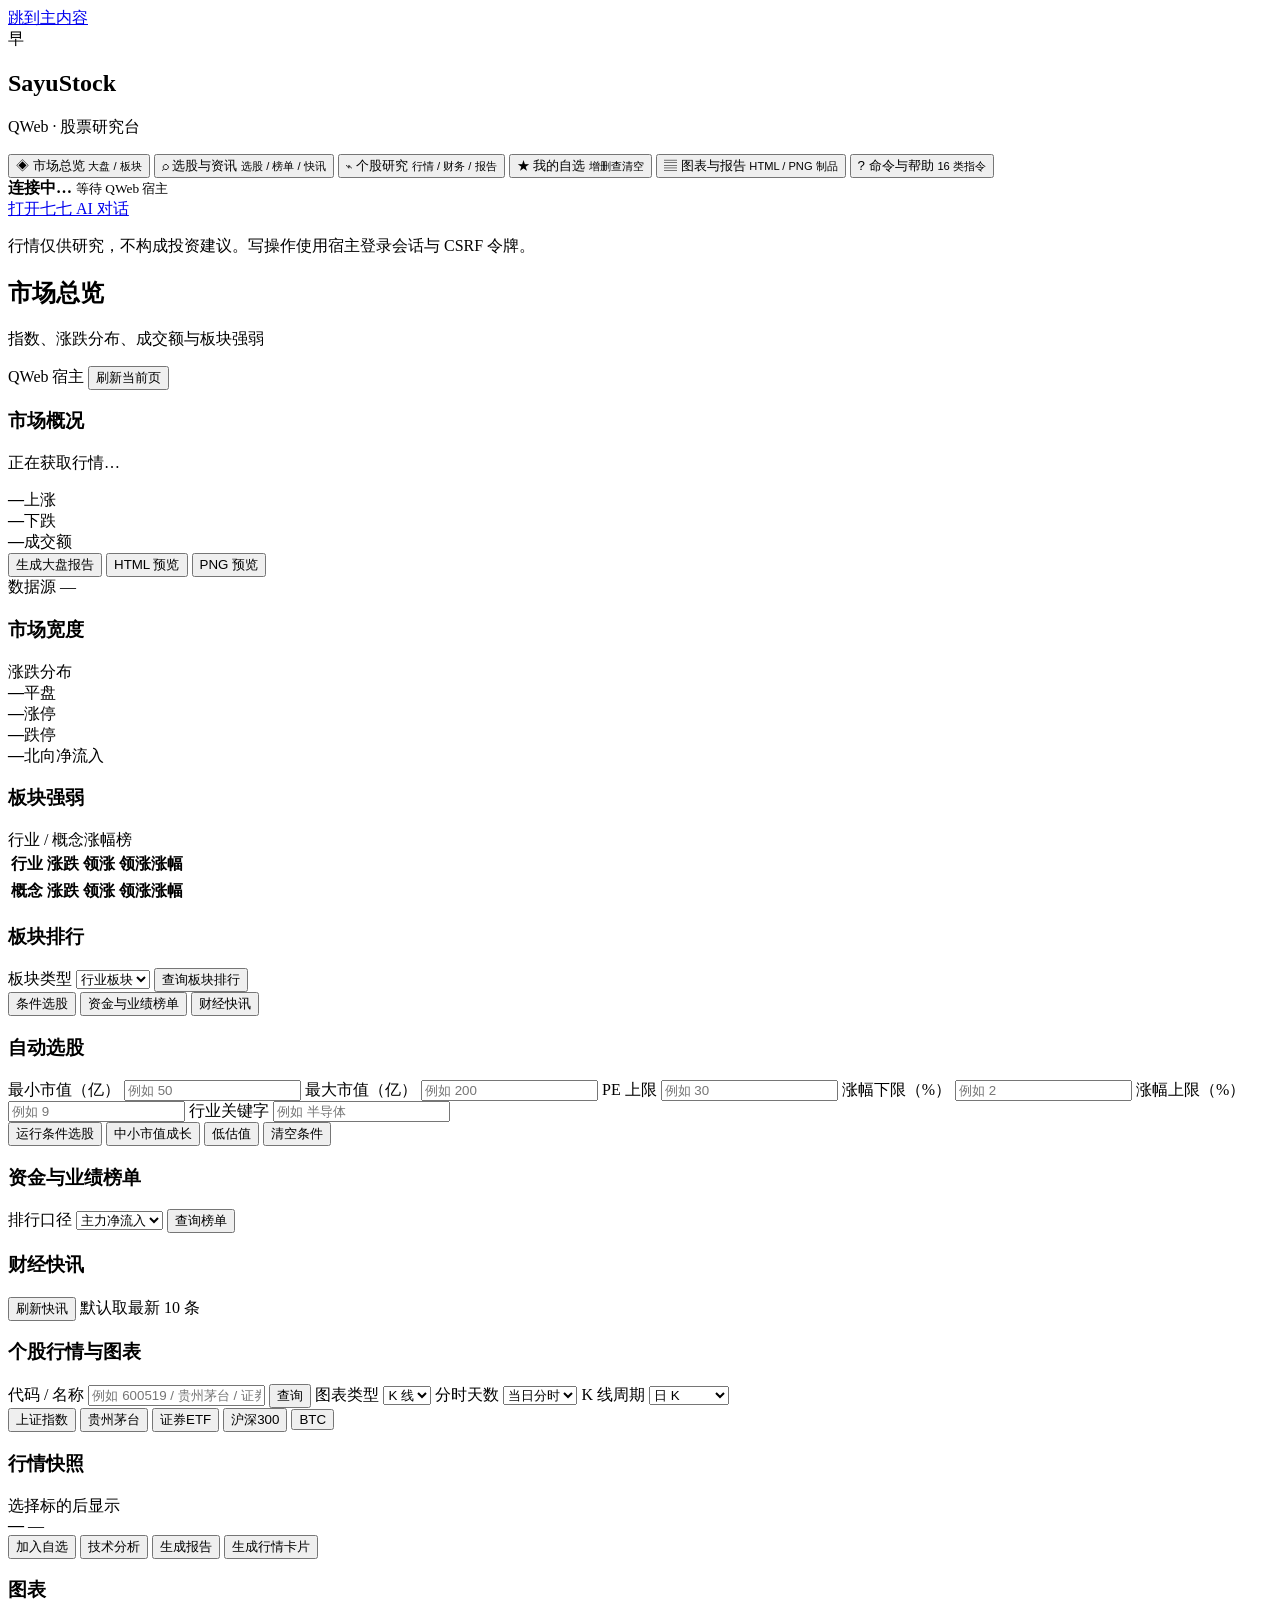
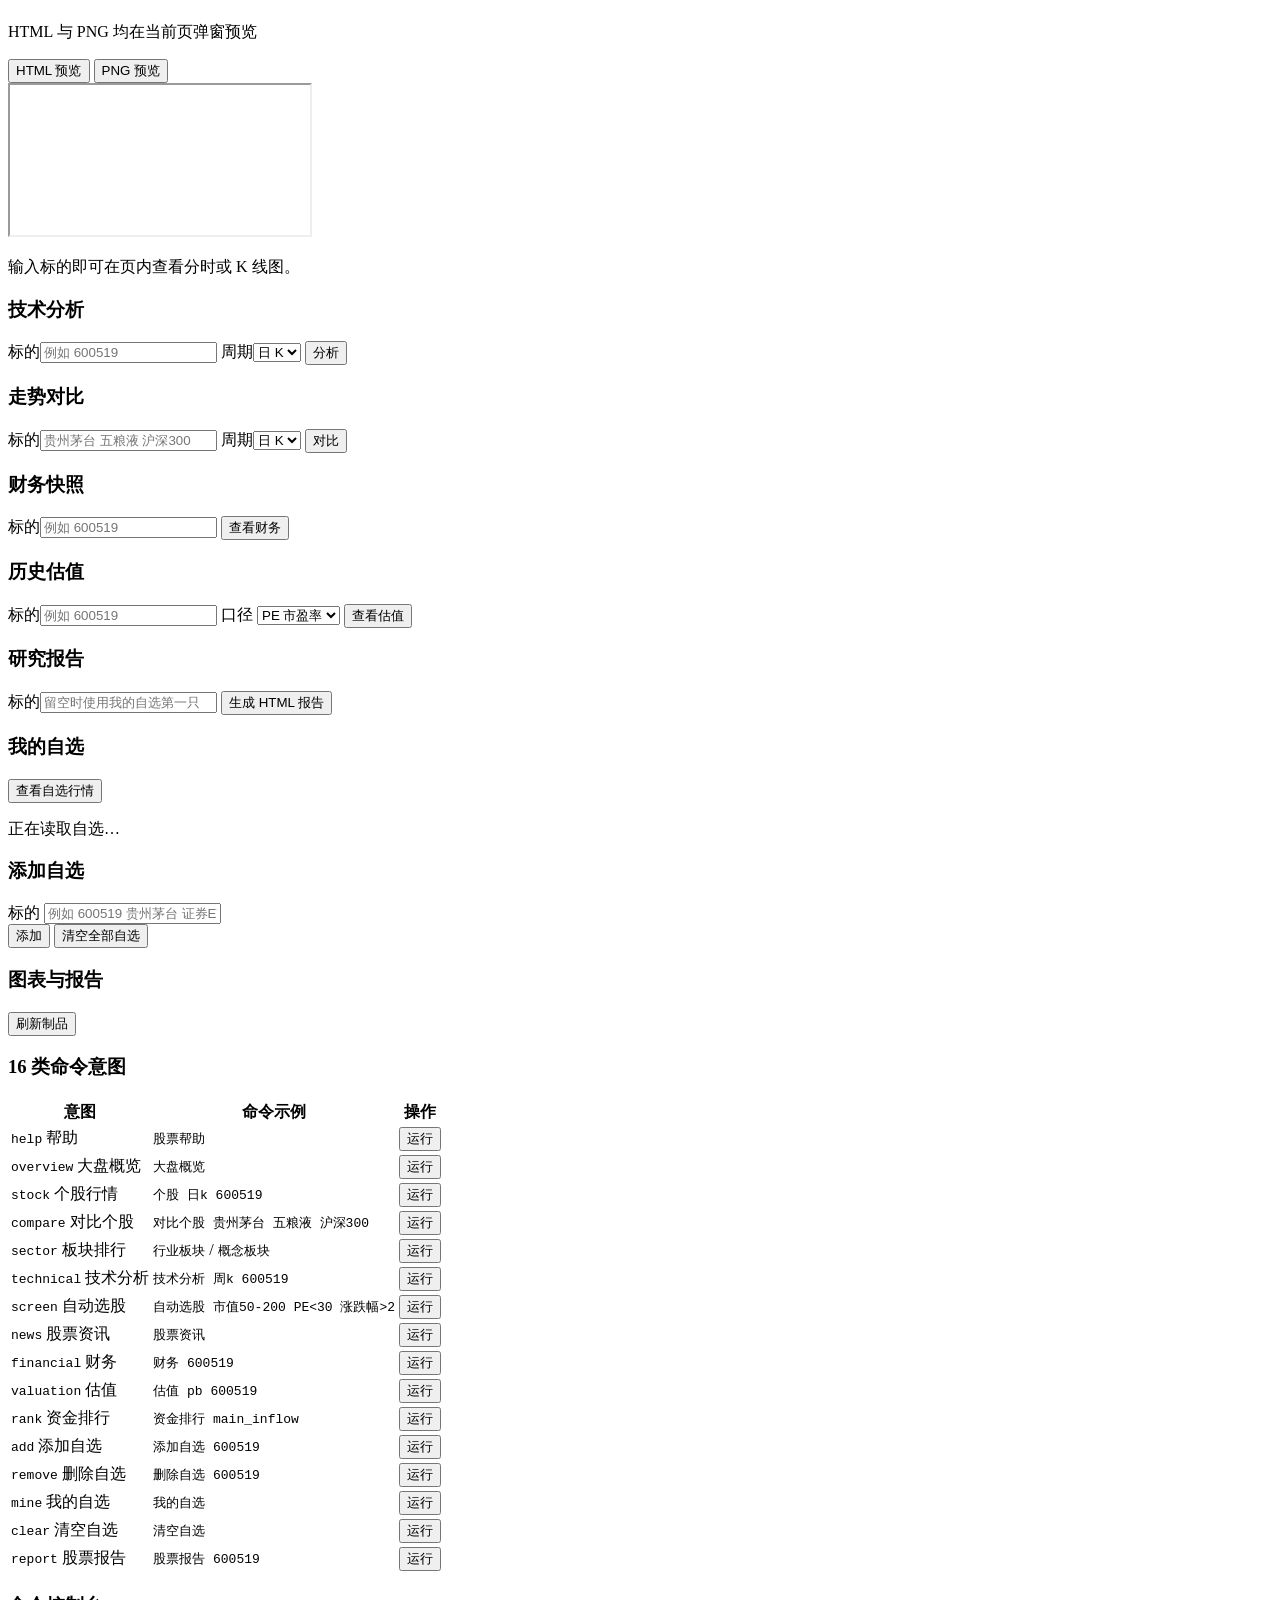
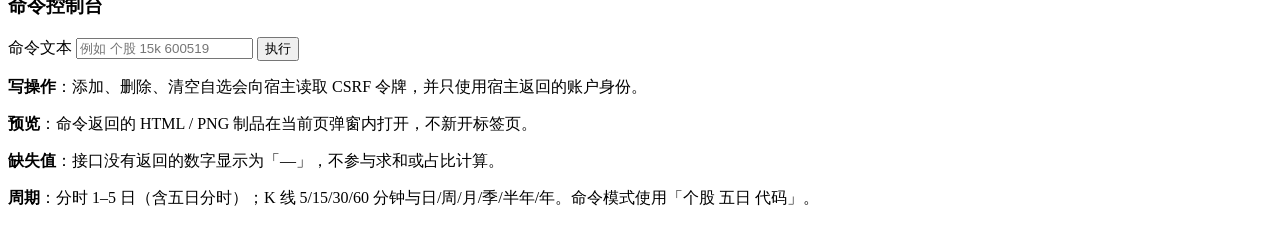
==== commit 29c4c574: "让股票查询按钮紧邻代码输入框，避开常驻角色" ====
--- a/nonebot_plugin_sayustock/web/templates/index.html
+++ b/nonebot_plugin_sayustock/web/templates/index.html
@@ -270,10 +270,11 @@
 
           </div>
           <form class="stock-search" id="stock-form" data-command-intent="stock">
-            <label class="field field-grow">
+            <label class="field">
               <span>代码 / 名称</span>
               <input id="stock-query" type="text" maxlength="80" placeholder="例如 600519 / 贵州茅台 / 证券ETF" autocomplete="off">
             </label>
+            <button class="primary" type="submit">查询</button>
             <label class="field">
               <span>图表类型</span>
               <select id="stock-mode">
@@ -306,7 +307,7 @@
                 <option value="年k">年 K</option>
               </select>
             </label>
-            <button class="primary" type="submit">查询</button>
+
           </form>
           <div class="quick-tags" aria-label="快捷标的">
             <button type="button" data-quick-query="上证指数">上证指数</button>
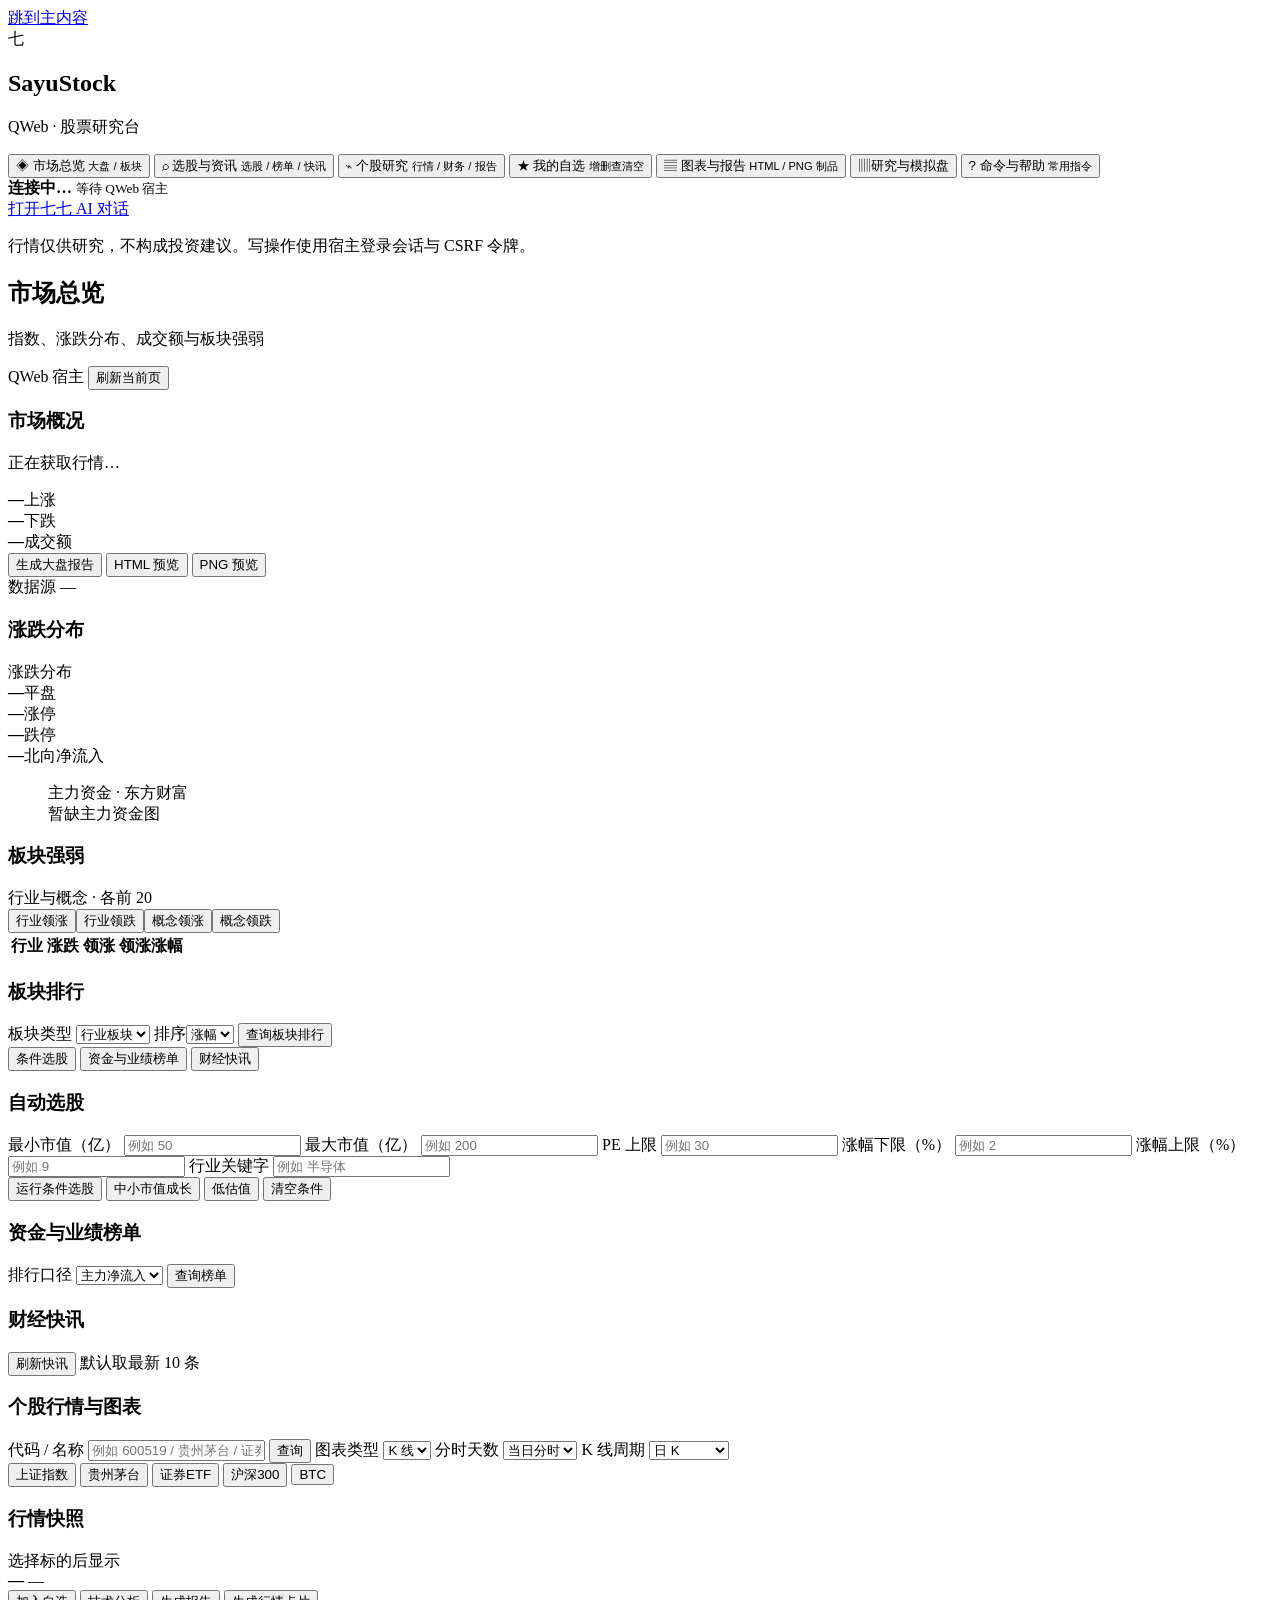
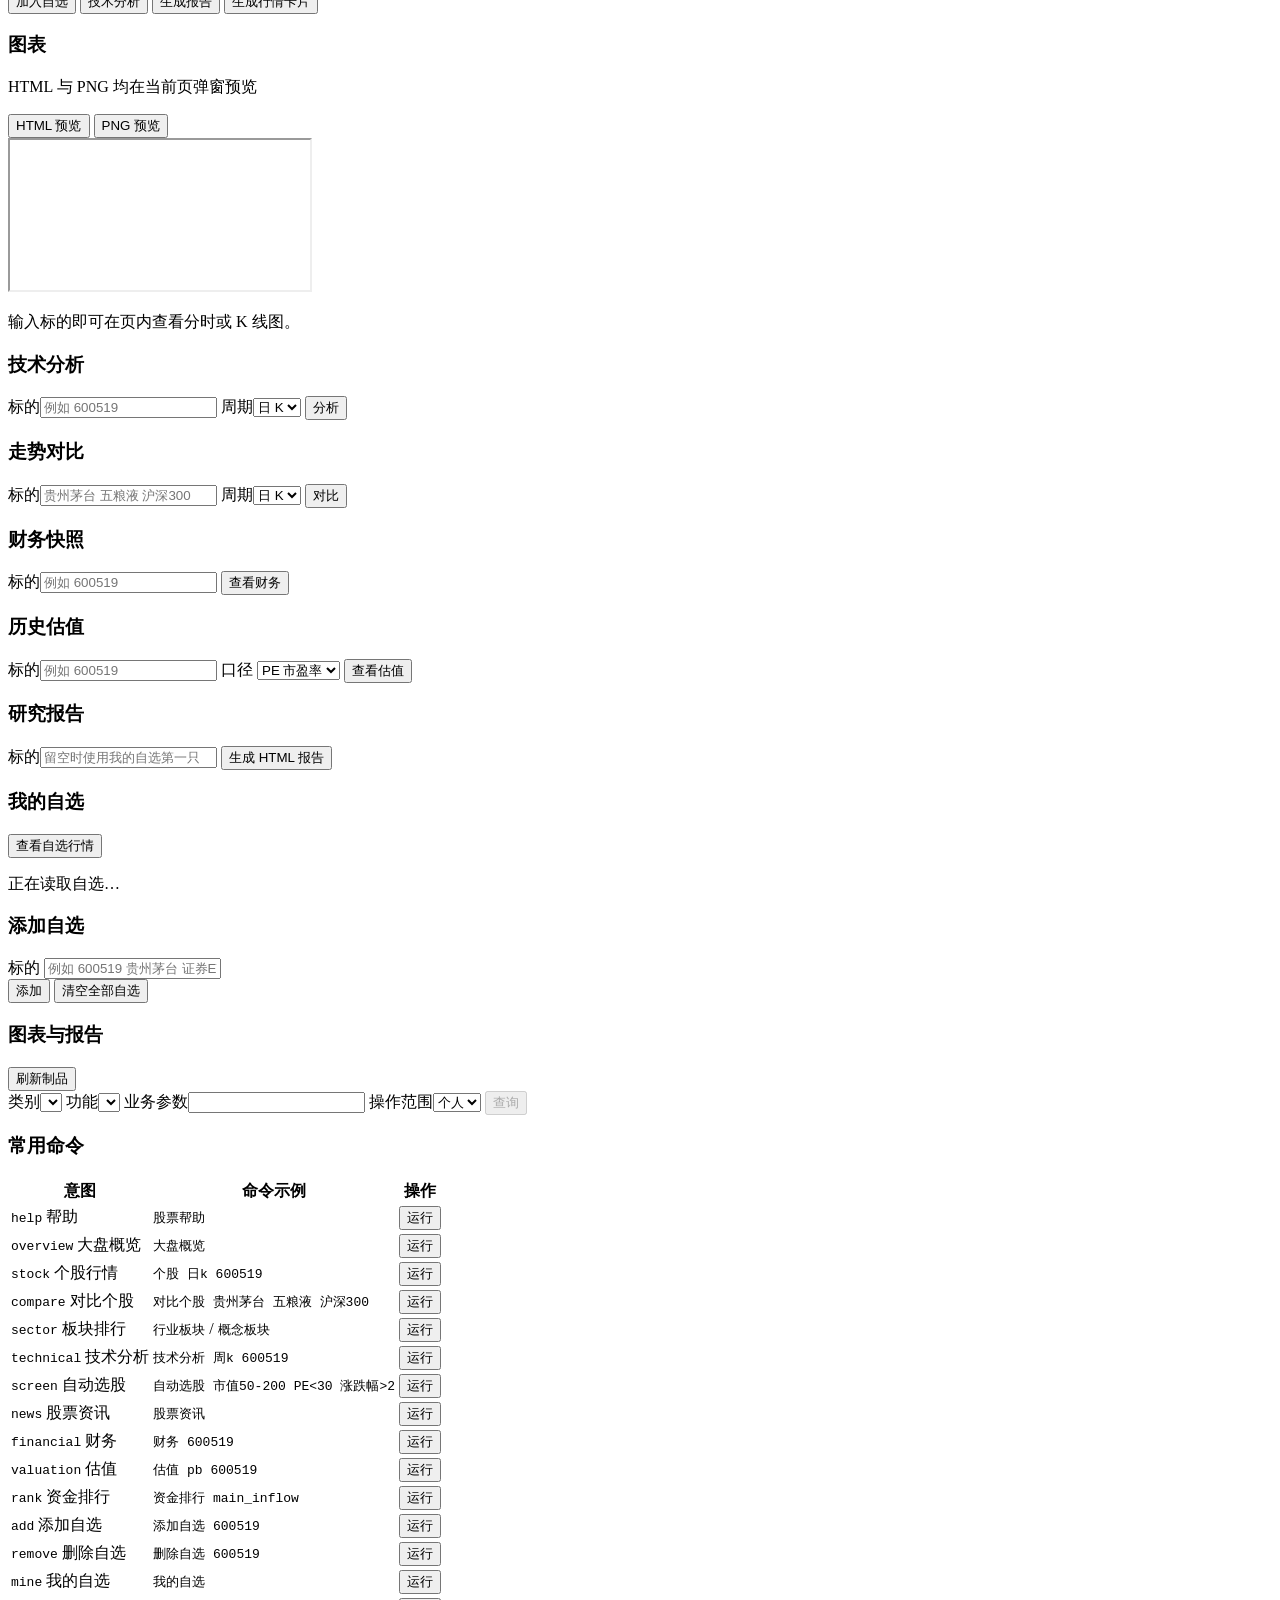
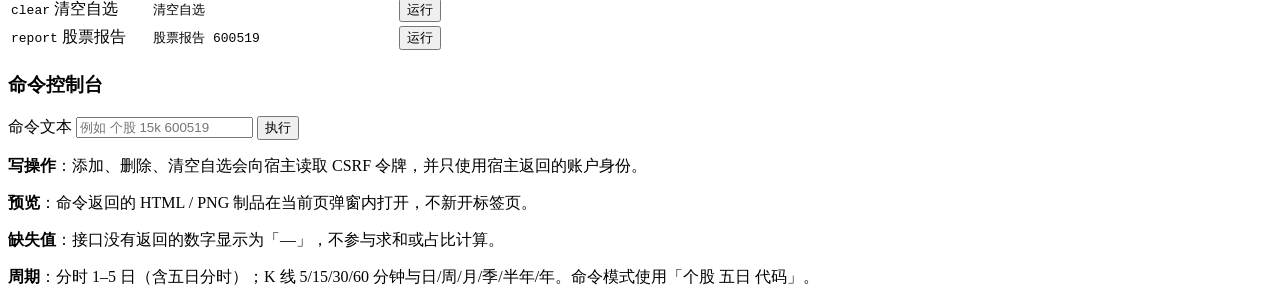
==== commit 267405d5: "恢复七七股票大盘、研究、新闻与模拟盘的三端功能" ====
--- a/nonebot_plugin_sayustock/web/templates/index.html
+++ b/nonebot_plugin_sayustock/web/templates/index.html
@@ -13,7 +13,7 @@
   <div class="app-shell">
     <aside class="sidebar" aria-label="SayuStock 导航">
       <div class="brand">
-        <div class="logo" aria-hidden="true">早</div>
+        <div class="logo" aria-hidden="true">七</div>
         <div class="brand-copy">
           <h1>SayuStock</h1>
           <p>QWeb · 股票研究台</p>
@@ -46,10 +46,13 @@
           <span>图表与报告</span>
           <small>HTML / PNG 制品</small>
         </button>
+        <button class="nav-item" type="button" data-view="workbench">
+          <span class="nav-icon" aria-hidden="true">▥</span><span>研究与模拟盘</span>
+        </button>
         <button class="nav-item" type="button" data-view="help">
           <span class="nav-icon" aria-hidden="true">?</span>
           <span>命令与帮助</span>
-          <small>16 类指令</small>
+          <small>常用指令</small>
         </button>
       </nav>
 
@@ -88,7 +91,7 @@
             <div class="hero-stats" aria-label="市场宽度摘要">
               <div><b id="stat-up">—</b><span>上涨</span></div>
               <div><b id="stat-down">—</b><span>下跌</span></div>
-              <div><b id="stat-turnover">—</b><span>成交额</span></div>
+              <div><b id="stat-turnover">—</b><span>成交额 <small id="turnover-note"></small></span></div>
             </div>
           </div>
           <div class="index-grid" id="index-grid" aria-live="polite"></div>
@@ -105,10 +108,10 @@
         <div class="grid-2">
           <section class="panel">
             <div class="panel-head">
-              <h3>市场宽度</h3>
+              <h3>涨跌分布</h3>
               <span id="breadth-note">涨跌分布</span>
             </div>
-            <div class="breadth" id="breadth-bar" aria-hidden="true"></div>
+            <div class="band-scroll" id="breadth-bar" aria-label="涨跌幅分档"></div>
             <div class="legend" id="breadth-legend"></div>
             <div class="mini-stats">
               <div><b id="stat-flat">—</b><span>平盘</span></div>
@@ -116,23 +119,37 @@
               <div><b id="stat-limit-down">—</b><span>跌停</span></div>
               <div><b id="stat-north">—</b><span>北向净流入</span></div>
             </div>
+            <p id="overview-mood"></p><img id="market-mood-image" class="market-mood-image" alt="市场情绪" hidden><figure class="flow-figure"><figcaption>主力资金 · 东方财富</figcaption><img id="main-flow" alt="主力净流入" hidden><span id="main-flow-note">暂缺主力资金图</span></figure>
             <div class="warn-list" id="overview-warnings" hidden></div>
           </section>
 
           <section class="panel">
             <div class="panel-head">
               <h3>板块强弱</h3>
-              <span>行业 / 概念涨幅榜</span>
-            </div>
-            <div class="table-wrap">
+              <span>行业与概念 · 各前 20</span>
+            </div>
+            <div class="board-switches" aria-label="板块榜单"><button type="button" class="ghost" data-board-tab="industry-table" id="tab-industry-table" aria-controls="industry-table-panel" aria-pressed="true">行业领涨</button><button type="button" class="ghost" data-board-tab="industry-fall" id="tab-industry-fall" aria-controls="industry-fall-panel" aria-pressed="false">行业领跌</button><button type="button" class="ghost" data-board-tab="concept-table" id="tab-concept-table" aria-controls="concept-table-panel" aria-pressed="false">概念领涨</button><button type="button" class="ghost" data-board-tab="concept-fall" id="tab-concept-fall" aria-controls="concept-fall-panel" aria-pressed="false">概念领跌</button></div>
+            <div class="table-wrap" id="industry-table-panel" aria-labelledby="tab-industry-table">
               <table class="data-table" id="industry-table">
                 <thead><tr><th>行业</th><th class="num">涨跌</th><th>领涨</th><th class="num">领涨涨幅</th></tr></thead>
                 <tbody></tbody>
               </table>
             </div>
-            <div class="table-wrap">
+            <div class="table-wrap" id="concept-table-panel" aria-labelledby="tab-concept-table" hidden>
               <table class="data-table" id="concept-table">
                 <thead><tr><th>概念</th><th class="num">涨跌</th><th>领涨</th><th class="num">领涨涨幅</th></tr></thead>
+                <tbody></tbody>
+              </table>
+            </div>
+            <div class="table-wrap" id="industry-fall-panel" aria-labelledby="tab-industry-fall" hidden>
+              <table class="data-table" id="industry-fall">
+                <thead><tr><th>行业</th><th class="num">涨跌</th><th>领跌</th><th class="num">领跌跌幅</th></tr></thead>
+                <tbody></tbody>
+              </table>
+            </div>
+            <div class="table-wrap" id="concept-fall-panel" aria-labelledby="tab-concept-fall" hidden>
+              <table class="data-table" id="concept-fall">
+                <thead><tr><th>概念</th><th class="num">涨跌</th><th>领跌</th><th class="num">领跌跌幅</th></tr></thead>
                 <tbody></tbody>
               </table>
             </div>
@@ -154,6 +171,7 @@
                 <option value="concept">概念板块</option>
               </select>
             </label>
+            <label>排序<select id="sector-order"><option value="rise">涨幅</option><option value="fall">跌幅</option></select></label>
             <button class="primary" type="submit">查询板块排行</button>
           </form>
           <div class="command-output" id="market-output" hidden></div>
@@ -472,11 +490,24 @@
         </section>
       </section>
 
+      <section class="view" id="view-workbench" aria-labelledby="view-title">
+        <div class="panel">
+          <form class="inline-form" id="feature-form">
+            <label>类别<select id="feature-category"></select></label>
+            <label>功能<select id="feature-command"></select></label>
+            <label>业务参数<input id="feature-argument" type="text" maxlength="2000" aria-describedby="feature-usage"></label>
+            <label>操作范围<select id="feature-group"><option value="">个人</option></select></label>
+            <button class="primary" type="submit" id="feature-submit" disabled>查询</button>
+          </form>
+          <p class="hint" id="feature-usage" aria-live="polite"></p>
+          <div id="feature-output" class="task-output" hidden aria-live="polite"></div>
+        </div>
+      </section>
       <section class="view" id="view-help" aria-labelledby="view-title">
         <div class="grid-2">
           <section class="panel">
             <div class="panel-head">
-              <div><h3>16 类命令意图</h3></div>
+              <div><h3>常用命令</h3></div>
 
             </div>
             <div class="table-wrap">
@@ -528,6 +559,11 @@
     </main>
   </div>
 
+  <dialog id="feature-confirm" aria-labelledby="feature-confirm-title">
+    <form method="dialog"><h3 id="feature-confirm-title">确认操作</h3><p id="feature-confirm-detail"></p>
+      <button class="ghost" value="cancel">取消</button><button class="primary" value="confirm">确认</button>
+    </form>
+  </dialog>
   <dialog id="watch-confirm" aria-labelledby="watch-confirm-title">
     <form method="dialog" class="panel">
       <h3 id="watch-confirm-title">清空全部自选股？</h3>
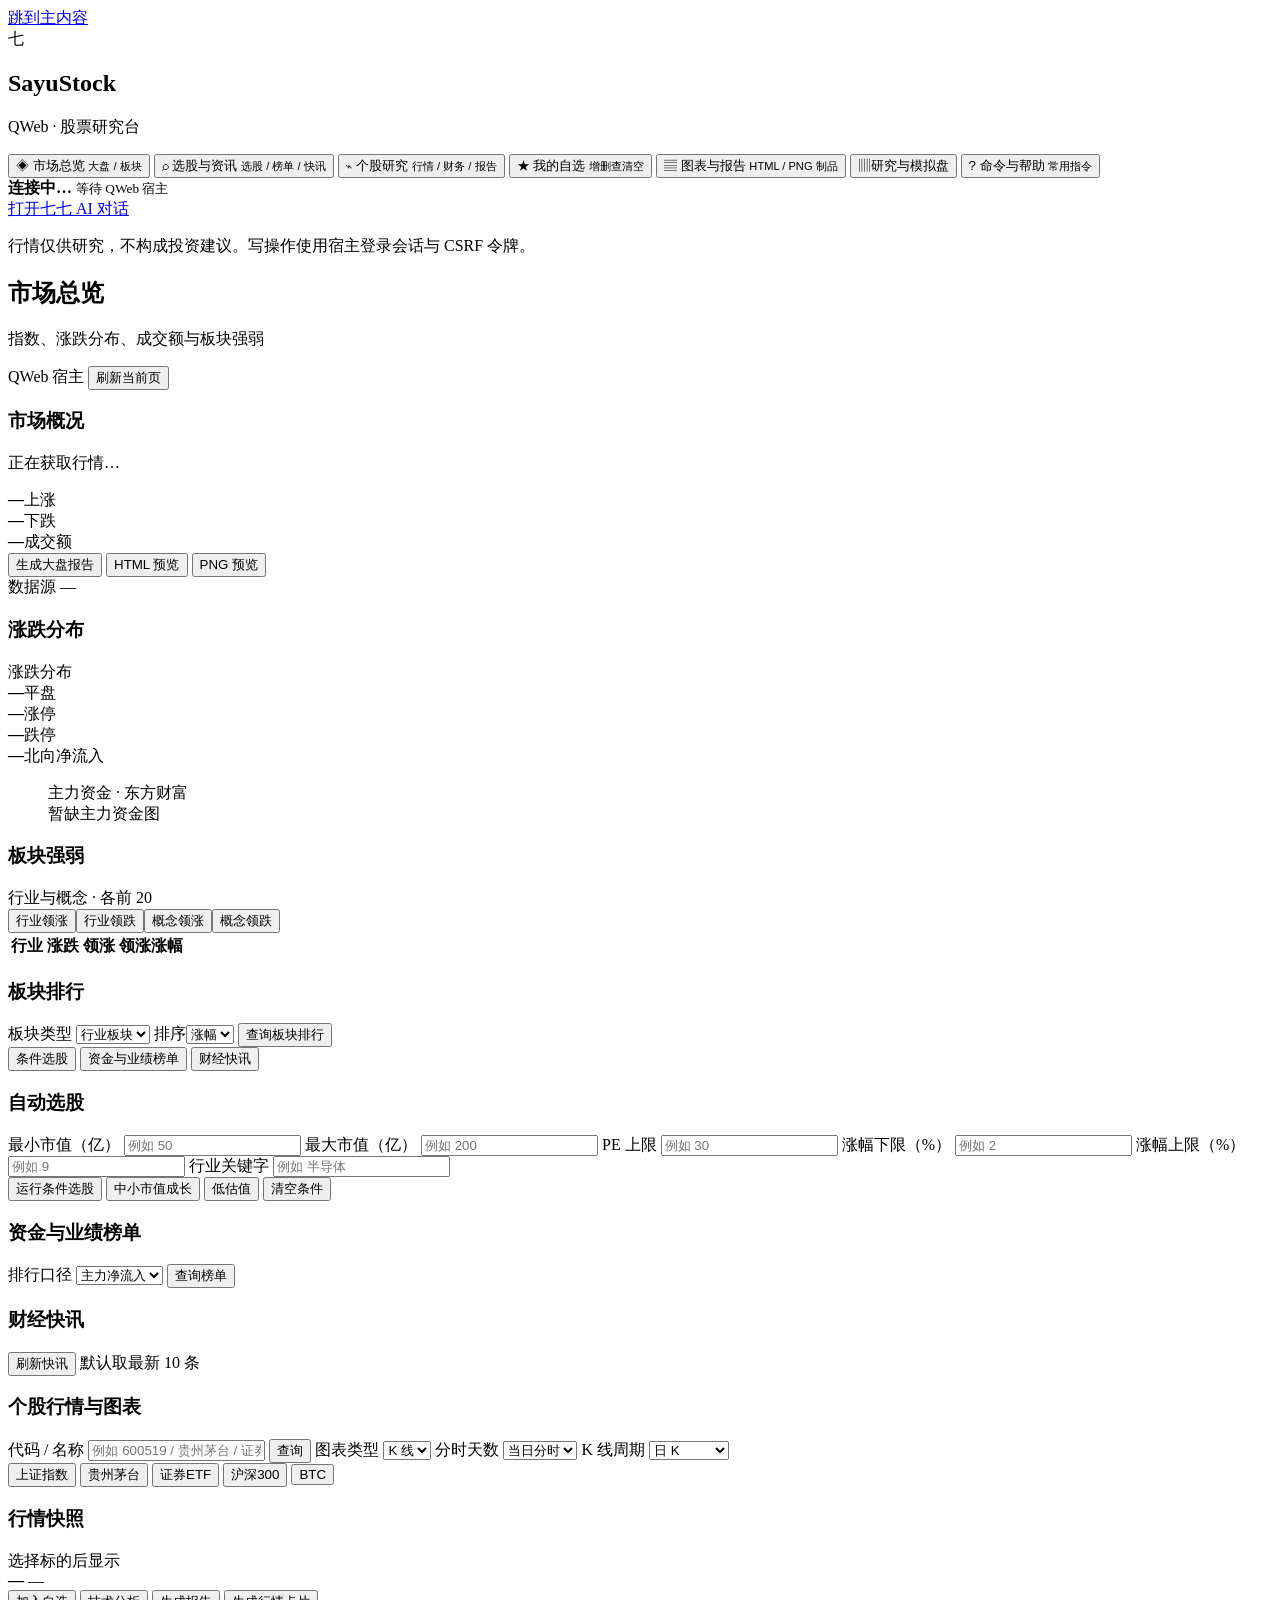
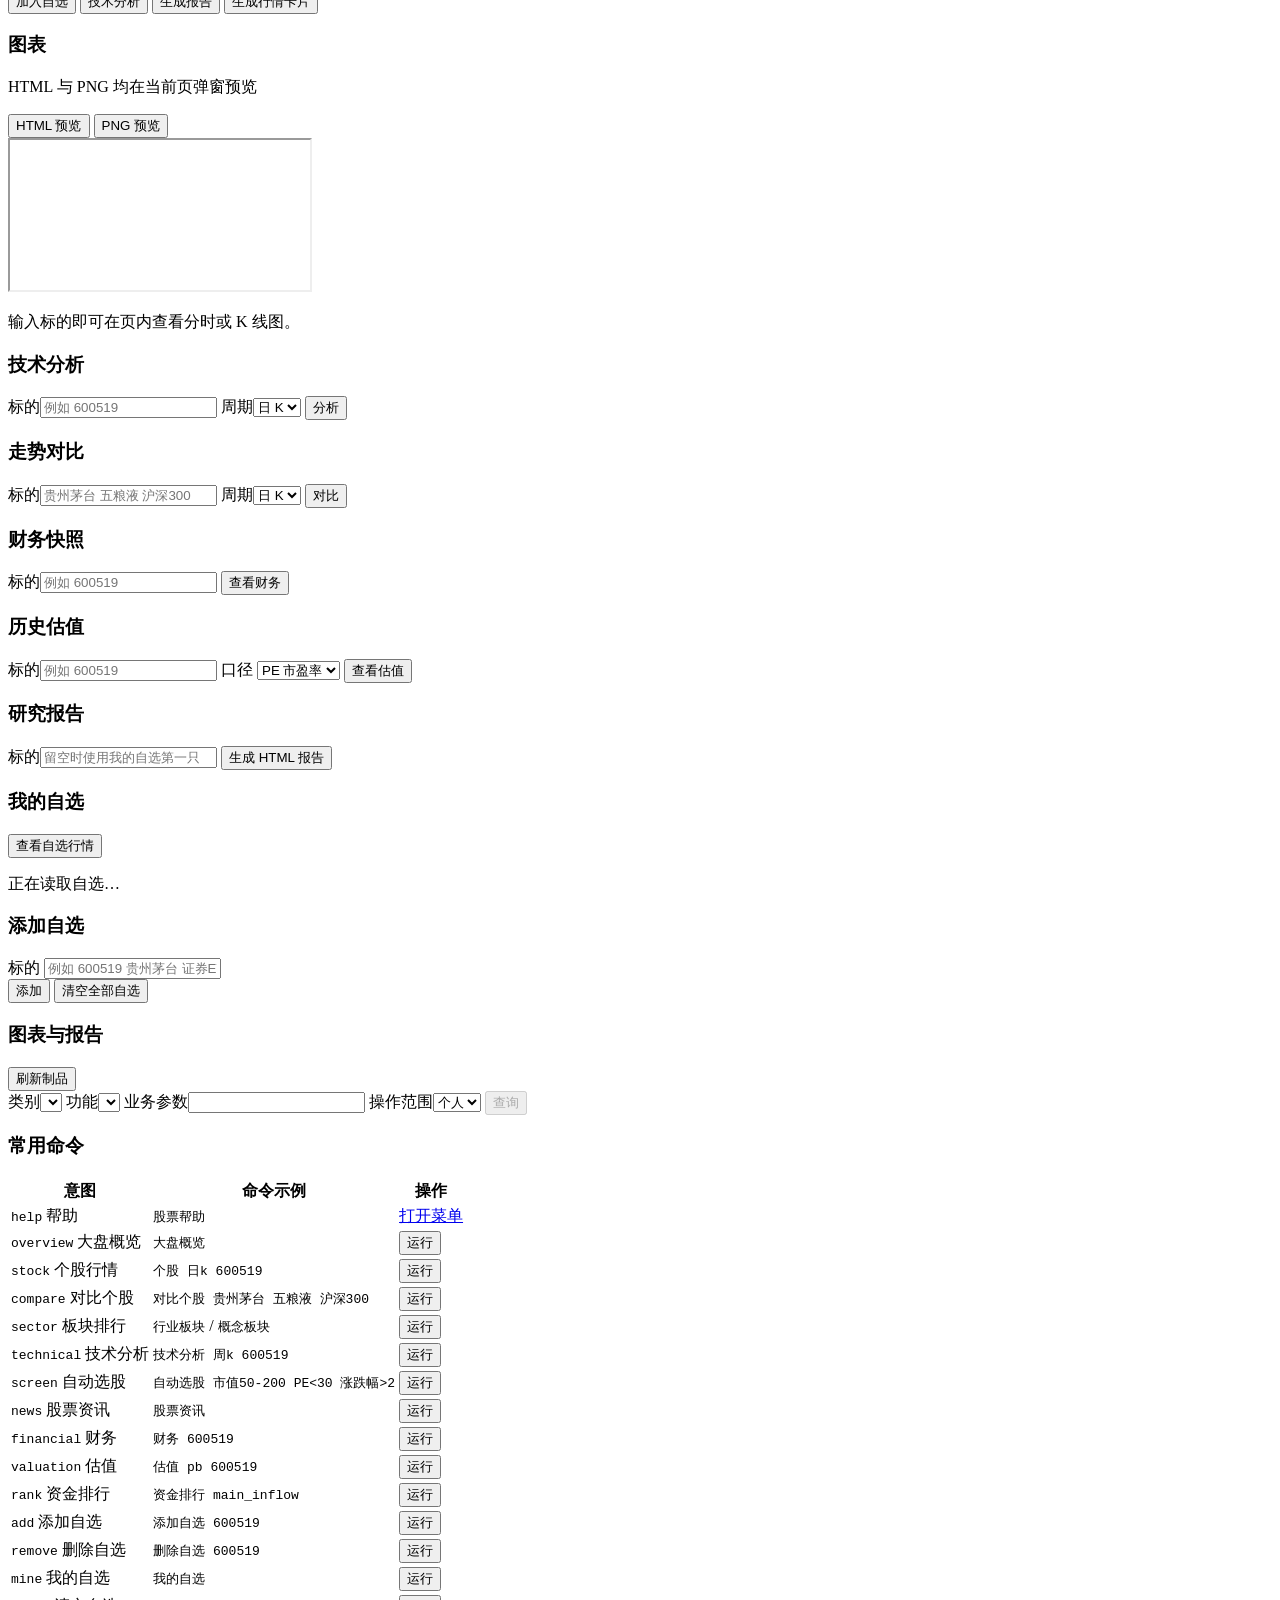
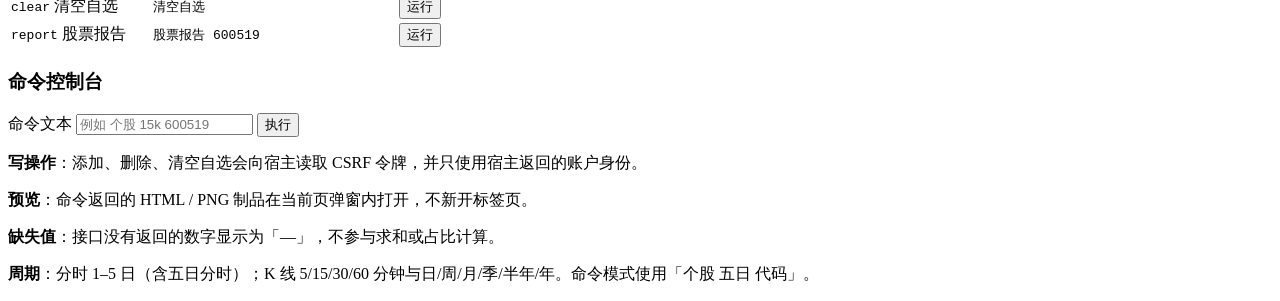
==== commit 69f04754: "股票帮助和网页工作台使用七七原生菜单" ====
--- a/nonebot_plugin_sayustock/web/templates/index.html
+++ b/nonebot_plugin_sayustock/web/templates/index.html
@@ -514,7 +514,7 @@
               <table class="data-table help-table">
                 <thead><tr><th>意图</th><th>命令示例</th><th>操作</th></tr></thead>
                 <tbody>
-                  <tr><td><code>help</code> 帮助</td><td><code>股票帮助</code></td><td><button class="link-btn" type="button" data-command-intent="help" data-run-command="股票帮助" data-output="#help-output">运行</button></td></tr>
+                  <tr><td><code>help</code> 帮助</td><td><code>股票帮助</code></td><td><a class="link-btn" data-command-intent="help" href="/qweb/features/sayustock" target="_top">打开菜单</a></td></tr>
                   <tr><td><code>overview</code> 大盘概览</td><td><code>大盘概览</code></td><td><button class="link-btn" type="button" data-run-command="大盘概览" data-output="#help-output">运行</button></td></tr>
                   <tr><td><code>stock</code> 个股行情</td><td><code>个股 日k 600519</code></td><td><button class="link-btn" type="button" data-run-command="个股 日k 600519" data-output="#help-output">运行</button></td></tr>
                   <tr><td><code>compare</code> 对比个股</td><td><code>对比个股 贵州茅台 五粮液 沪深300</code></td><td><button class="link-btn" type="button" data-run-command="对比个股 贵州茅台 五粮液 沪深300" data-output="#help-output">运行</button></td></tr>
